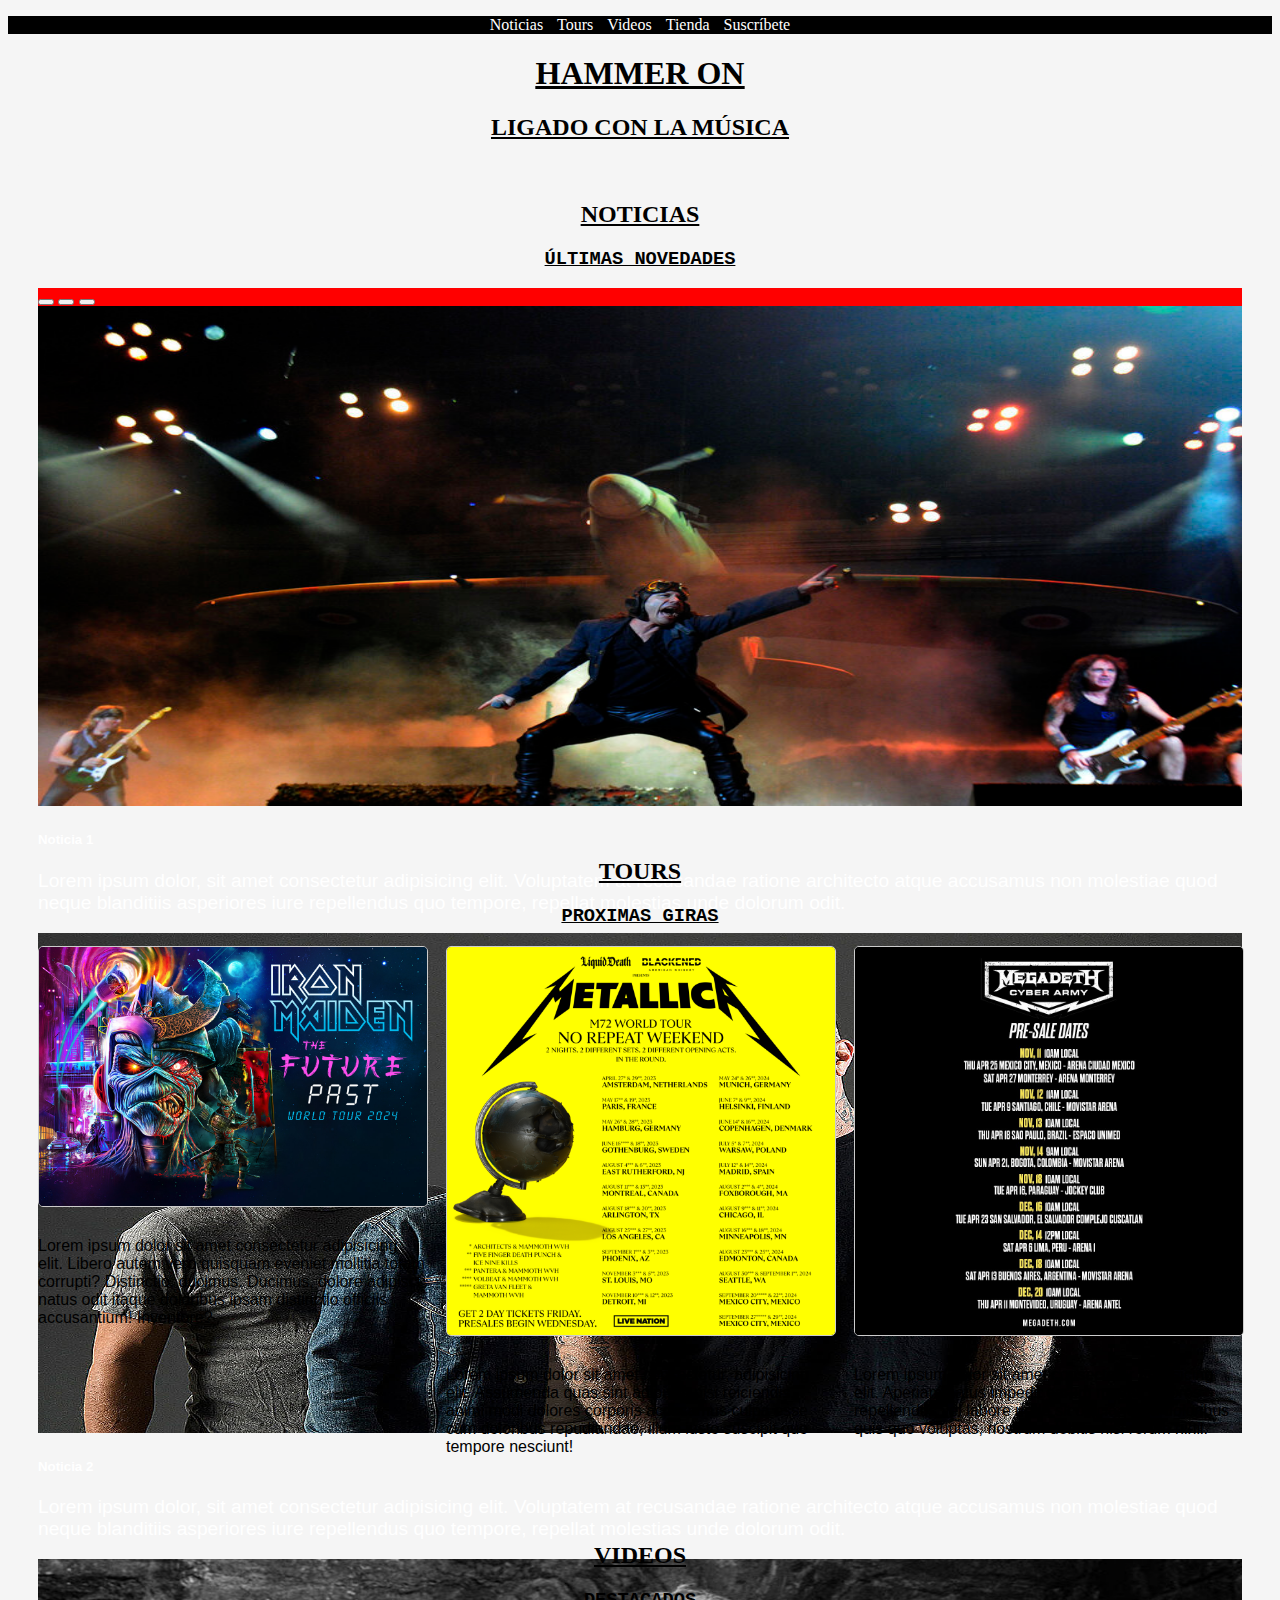
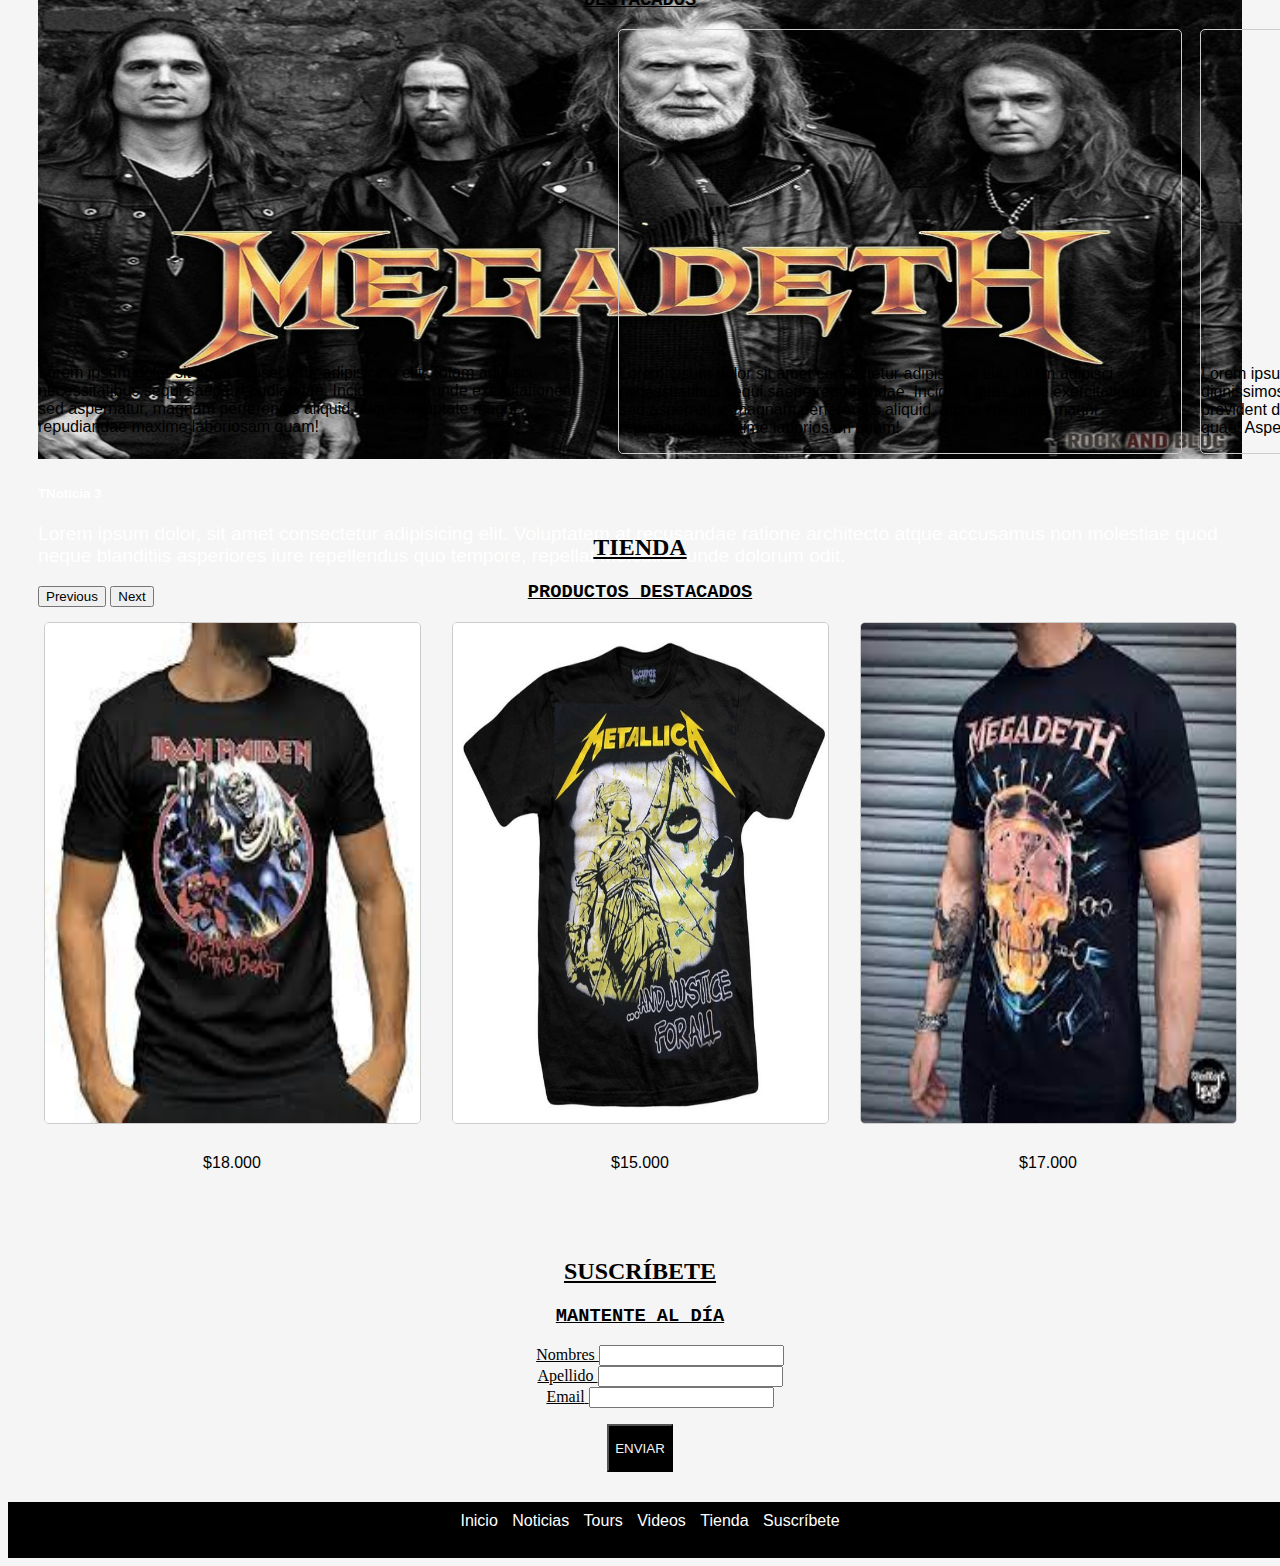
==== index.html @ 5f1af987 "Add files via upload" ====
<!DOCTYPE html>
<html lang="en">

<head>
    <meta charset="UTF-8">
    <meta name="viewport" content="width=device-width, initial-scale=1.0">
    <title>HAMMER ON</title>
    <link rel="stylesheet" href="Estilo.css">
        <link href="https://cdn.jsdelivr.net/npm/bootstrap@5.3.2/dist/css/bootstrap.min.css" rel="stylesheet" integrity="sha384-T3c6CoIi6uLrA9TneNEoa7RxnatzjcDSCmG1MXxSR1GAsXEV/Dwwykc2MPK8M2HN" crossorigin="anonymous">
</head>

<body>
    <header>
        <nav>
            <div class="links" style="text-align: center;">
                <ul style="list-style-type: none; padding: 0;">
                    <li style="display: inline-block; margin-right: 10px;"><a  class="links"href="Enlaces/Noticias.html">Noticias</a>
                    </li>
                    <li   style="display: inline-block; margin-right: 10px;"><a class="links"href="Enlaces/Fotos.html">Tours</a></li>
                    <li style="display: inline-block; margin-right: 10px;"><a class="links" href="Enlaces/Videos.html">Videos</a></li>
                    <li style="display: inline-block; margin-right: 10px;"><a  class="links"href="Enlaces/Tienda.html">Tienda</a></li>
                    <li style="display: inline-block;"><a  class="links"href="Enlaces/Suscripcion.html">Suscríbete</a></li>
                </ul>
            </div>
        </nav>
        <div class="Titulo">
            <h1>HAMMER ON</h1>
            <h2>LIGADO CON LA MÚSICA</h2>
        </div>
    </header>


    <section class="noticias">
        <div class="Titulo">
            <h2> <a href="Enlaces/Noticias.html">NOTICIAS</a></h2>
            <h3>ÚLTIMAS NOVEDADES</h3>
        </div>
        <div class="carro">

            <div id="carouselExampleDark" class="carousel carousel-dark slide">
                <div class="carousel-indicators">
                  <button type="button" data-bs-target="#carouselExampleDark" data-bs-slide-to="0" class="active" aria-current="true" aria-label="Slide 1"></button>
                  <button type="button" data-bs-target="#carouselExampleDark" data-bs-slide-to="1" aria-label="Slide 2"></button>
                  <button type="button" data-bs-target="#carouselExampleDark" data-bs-slide-to="2" aria-label="Slide 3"></button>
                </div>
                <div class="carousel-inner">
                  <div class="carousel-item active" data-bs-interval="10000">
                    <img src="Fotos/783347-leiva-20-20iron-20maiden-0001_0.jpg" alt="Iron Maiden Gira Sudamericana">
                    <div class="carousel-caption d-none d-md-block">
                      <h5>Noticia 1</h5>
                      <p>Lorem ipsum dolor, sit amet consectetur adipisicing elit. Voluptatem at recusandae ratione architecto
                        atque accusamus non molestiae quod neque blanditiis asperiores iure repellendus quo tempore,
                        repellat molestias unde dolorum odit.</p>                </div>
                  </div>
                  <div class="carousel-item" data-bs-interval="2000">
                    <img src="Fotos/metallica.jpg" alt="Metallica">
                    <div class="carousel-caption d-none d-md-block">
                      <h5>Noticia 2</h5>
                      <p>Lorem ipsum dolor, sit amet consectetur adipisicing elit. Voluptatem at recusandae ratione architecto
                        atque accusamus non molestiae quod neque blanditiis asperiores iure repellendus quo tempore,
                        repellat molestias unde dolorum odit.</p>                    </div>
                  </div>
                  <div class="carousel-item">
                    <img src="Fotos/megadeth.jpg" alt="Megadeth">
                    <div class="carousel-caption d-none d-md-block">
                      <h5>TNoticia 3</h5>
                      <p>Lorem ipsum dolor, sit amet consectetur adipisicing elit. Voluptatem at recusandae ratione architecto
                        atque accusamus non molestiae quod neque blanditiis asperiores iure repellendus quo tempore,
                        repellat molestias unde dolorum odit.</p>                    </div>
                  </div>
                </div>
                <button class="carousel-control-prev" type="button" data-bs-target="#carouselExampleDark" data-bs-slide="prev">
                  <span class="carousel-control-prev-icon" aria-hidden="true"></span>
                  <span class="visually-hidden">Previous</span>
                </button>
                <button class="carousel-control-next" type="button" data-bs-target="#carouselExampleDark" data-bs-slide="next">
                  <span class="carousel-control-next-icon" aria-hidden="true"></span>
                  <span class="visually-hidden">Next</span>
                </button>
              </div>
        </div>
       

    </section>



    <section class="Tours">
        <div class="Titulo">
            <h2> <a href="Enlaces/Tours.html">TOURS</a></h2>
            <h3>PROXIMAS GIRAS</h3>
        </div>

        <div class="contenedor2">
            <div class="tour1">
                <img src="Fotos/tfp24_imcom.jpg" alt="Próxima Gira 2023-2024">
                <p>Lorem ipsum dolor sit amet consectetur adipisicing elit. Libero autem vero quisquam eveniet mollitia
                    totam corrupti? Distinctio, ducimus. Ducimus, dolore adipisci natus odit itaque doloribus ipsam
                    distinctio officiis accusantium! Inventore?</p>
            </div>
            <div class="tour2">
                <img src="Fotos/Metallica tour" alt="Gira Metallica">
                <p>Lorem ipsum dolor sit amet consectetur, adipisicing elit. Assumenda quas sint adipisci, nisi
                    reiciendis, animi modi dolores corporis accusamus culpa esse cum doloribus repudiandae, illum iusto
                    suscipit quo tempore nesciunt!</p>
            </div>
            <div class="tour3">
                <img src="Fotos/megadeth tour.jpg" alt="Gira Megadeth">
                <p>Lorem ipsum dolor sit amet consectetur adipisicing elit. Aperiam natus impedit earum magni, dolores
                    repellendus vel labore unde sit officia. Quia doloribus quis quo voluptas, nostrum debitis nisi
                    rerum nihil.</p>
            </div>
        </div>


    </section>



    <section >
        <div class="Titulo">
            <h2><a href="Enlaces/Videos.html">VIDEOS</a></h2>
            <h3>DESTACADOS</h3>
        </div>

        <div class="contenedor3">

            <div class="Video1">
                <iframe width="560" height="315" src="https://www.youtube.com/embed/y7uI6rZ1vJM?si=EbrDxL92DbWCyGh1"
                    title="YouTube Video Player" frameborder="0"
                    allow="accelerometer; autoplay; clipboard-write; encrypted-media; gyroscope; picture-in-picture; web-share"
                    allowfullscreen></iframe>
                <p>Lorem ipsum dolor sit amet consectetur adipisicing elit. Totam adipisci necessitatibus sequi saepe
                    repudiandae. Incidunt quas unde exercitationem sed aspernatur, magnam perferendis aliquid, atque
                    voluptate
                    magni repudiandae maxime laboriosam quam!</p>
            </div>



            <div class="video2">
                <iframe width="560" height="315" src="https://www.youtube.com/embed/sg2jlO2K8r0?si=9LuaG5ImEM53bQoT"
                    title="YouTube video player" frameborder="0"
                    allow="accelerometer; autoplay; clipboard-write; encrypted-media; gyroscope; picture-in-picture; web-share"
                    allowfullscreen></iframe>
                <p>Lorem ipsum dolor sit amet consectetur adipisicing elit. Totam adipisci necessitatibus sequi saepe
                    repudiandae. Incidunt quas unde exercitationem sed aspernatur, magnam perferendis aliquid, atque
                    voluptate
                    magni repudiandae maxime laboriosam quam!</p>
            </div>

            <div class="video3"><iframe width="560" height="315"
                    src="https://www.youtube.com/embed/FnLSd0TA0KE?si=NIyGtaBNjeKe-Ofn" title="YouTube video player"
                    frameborder="0"
                    allow="accelerometer; autoplay; clipboard-write; encrypted-media; gyroscope; picture-in-picture; web-share"
                    allowfullscreen></iframe>
                <p>Lorem ipsum dolor sit amet consectetur adipisicing elit. Maxime facere non dignissimos, impedit modi
                    commodi
                    odit, ratione doloribus assumenda provident dolorum quod sapiente voluptatum placeat doloremque.
                    Quidem,
                    quae! Asperiores, aliquam.</p>
            </div>
        </div>

    </section>


    <section>
        <div class="Titulo">
            <h2><a href="Enlaces/Tienda.html">TIENDA</a></h2>
            <h3>PRODUCTOS DESTACADOS</h3>
        </div>
        <div class="Contenedor4">
            <div class="remera1">
                <img src="Fotos/descarga.jpg" alt="Imagen de Productos">
                <p>$18.000</p>
            </div>

            <div class="remera2">
                <img src="Fotos/remera metallica.jpg" alt="Remera metallica">
                <p>$15.000</p>
            </div>

            <div class="remera3">
                <img src="Fotos/remera megadeth.jpg" alt="Remera megadeth">
                <p>$17.000</p>
            </div>
        </div>
    </section>






    <section>
        <div class="Titulo">
            <h2><a href="Enlaces/Suscripción.html">SUSCRÍBETE</a></h2>
            <h3>MANTENTE AL DÍA</h3>

            <form action="formulario.php" method="post">
                <ul class="lista">
                    <li>
                        <label for="Suscripcion">Nombres </label>
                        <input type="text" name="Suscripcion" id="Suscripcion">
                    </li>
                    <li> <label for="Suscripcion"> Apellido </label>
                        <input type="text" name="Suscripcion" id="suscripcion">
                    </li>
                    <li>
                        <label for="CorreoElectronico">Email</label>
                        <input type="text" name="CorreoElectronico" id="CorreoElectronico">
                    </li>
                </ul>
            </form>
            <button class="boton">
                <p>ENVIAR</p>
            </button>
        </div>
    </section>

    <footer style="background-color: black; width: 100%; display: block;">
        <div class="pie">
            <a href="index.html">Inicio</a>
            <a href="Enlaces/Noticias.html">Noticias</a>
            <a href="Enlaces/Fotos.html">Tours</a>
            <a href="Enlaces/Videos.html">Videos</a>
            <a href="Enlaces/Tienda.html">Tienda</a>
            <a href="Enlaces/Suscripción.html">Suscríbete</a>
        </div>
        <a href="https://github.com/MBertuccio/mi.repositorio.git" target="_blank">GitHub</a>
    </footer>
     <script src="https://cdn.jsdelivr.net/npm/bootstrap@5.3.2/dist/js/bootstrap.bundle.min.js" integrity="sha384-C6RzsynM9kWDrMNeT87bh95OGNyZPhcTNXj1NW7RuBCsyN/o0jlpcV8Qyq46cDfL" crossorigin="anonymous"></script>
</body>

</html>
---- Estilo.css ----
body {
  background-color: whitesmoke;
  color: black;
    font-family: Arial, sans-serif;
  /* Fuente predeterminada para el cuerpo  */
}

/* Estilo para las secciones */
section {
  background-color: whitesmoke;
  padding: 20px;
  margin: 10px;
  border-radius: 5px;
}
.lista{
  list-style: none;
}
/* Estilo para los títulos de sección */
h1 {
  font-family: "Times New Roman", Times, serif;
  color: black;
 

}

h2 {
  font-family: "Arial", sans-serif;
  color: black;
  
}

h3 {
  font-family: "Courier New", Courier, monospace;
  color: black;
  
}

/* Estilos para otros elementos si es necesario */
p {
  font-family: Arial, sans-serif;
  /* Fuente para párrafos */
}

a {
  color: black;
  /* Color de enlaces negro */
  text-decoration: none;
}

/* Estilo para el footer */
footer {
  background-color: whitesmoke;
  padding: 10px;
  text-align: center;
}

/* Estilo para los enlaces en el footer */
footer a {
  color: black;
  /* Color de enlaces verde en el negro */
  text-decoration: none;
  margin: 5px;
  list-style: none;
  text-decoration: none;
}

.title {
  size: 20px;

}

/*----------------------------------------------Estilo del header------------------------ */
header {

  text-align: center;
  text-decoration: underline;

}

.Titulo {
  background-color: whitesmoke
}

.Titulo h2 {
  font-family: 'Times New Roman', Times, serif;
  color: black
}

/* -------------------Links dentro del header ---------------MODIFICAR PARA QUE ESTEN ARRIBA A LA DEREHCA---------*/
.links{
  background-color: black;
  color: white !important;
  font-family: 'Times New Roman', Times, serif

}



/*------------------------------------ Sección Noticias------------------------------*/

/*titulo*/

.titulonoticia {
  text-align: center;
  text-decoration: underline;
  font-size: large;
  font-family: 'Times New Roman', Times, serif;
}




/*formato del contenedor*/
.carousel-inner img{
  width: 100%; 
  height: 500px;
  
}
.carro{
  width: 100%;
  height: 500px;
  background-color: red;
}
.carousel-inner p {
 color: white;
 font-size: larger;
}
.carousel-inner h5 {
  color: white;
 }
.contenedor {
  display: grid;
  grid-template-columns: repeat(3, 1fr); /* Crear 3 columnas de igual ancho */
  gap: 20px;
}

.foto1,
.foto2,
.foto3 {
  width: 100%;
    box-sizing: border-box;
}

.foto1 img,
.foto2 img,
.foto3 img {
  width: 100%;
  border: 1px solid #ccc;
  border-radius: 5px;
  margin-bottom: 10px;
  /* Espacio entre la imagen y el párrafo */
}

.foto1 p,
.foto2 p,
.foto3 p {
  width: 100%;
}

/*---------------------------------------------------------------------------------------------------*/
/*seccion GIRAS */

.titulo {
  text-align: center;
  text-decoration: underline;

}

.contenedor2 {
  display: grid;
  grid-template-columns: repeat(3, 1fr); /* Crear 3 columnas de igual ancho */
  gap: 20px;
}

.tour1,
.tour2,
.tour3 {
  width: 100%;
    box-sizing: border-box;
}

.tour1 img,
.tour2 img,
.tour3 img {
  width: 100%; /* Hacer que las imágenes ocupen el 100% del ancho de la columna */
  height: auto; /* Mantener la proporción original de la imagen */
  border: 1px solid #ccc;
  border-radius: 5px;
  margin-bottom: 10px;
  /* Espacio entre la imagen y el párrafo */
}

.tour1 p,
.tour2 p,
.tour3 p {
  width: 100%;
  font-style: normal;
}


/*------------------------------seccion video--------------------------------*/

.Titulo {

  text-align: center;
  text-decoration: underline;
  font-family: 'Times New Roman', Times, serif;
}

.contenedor3 {
  display: grid;
  grid-template-columns: repeat(3, 1fr); /* Crear 3 columnas de igual ancho */
  gap: 20px;
}

.video1,
.video2,
.video3 {
  width: 30%;
  


}

.video1,
.video2,
.video3 {
  width: 80%; /* Hacer que las imágenes ocupen el 100% del ancho de la columna */
  height: auto; /* Mantener la proporción original de la imagen */
  border: 1px solid #ccc;
  border-radius: 5px;
  margin-bottom: 10px;
  /* Espacio entre la imagen y el párrafo */

}

.video1,
.video2,
.video3 {
  width: 100%;
  font-style: normal;
}

/*------------------------tienda---------------------------*/

.Titulo {
  text-align: center;
  text-decoration: underline;
  font-family: 'Times New Roman', Times, serif;
}

.Contenedor4 {
  display: grid;
  grid-template-columns: repeat(3, 1fr); /* Crear 3 columnas de igual ancho */
  gap: 20px; /* Espacio entre las columnas */
}

.remera1,
.remera2,
.remera3 {
  text-align: center; /* Alinear el texto al centro */
}

.remera1 img,
.remera2 img,
.remera3 img {
  width: 375px; /* Hacer que las imágenes ocupen el 100% del ancho de la columna */
  height: 500px; /* Mantener la proporción original de la imagen */
  border: 1px solid #ccc;
  border-radius: 5px;
  margin-bottom: 10px; /* Espacio entre la imagen y el párrafo */
}

.Titulo {
  text-align: center;
  text-decoration: underline;
  font-family: 'Times New Roman', Times, serif;

}

/*-----------------SUSCRIPCIÓN--------------*/

.boton {
  background-color: black;
  text-align: justify;
  
}

.boton p {
  color: whitesmoke;
}

/*---------------FOOTER------------------*/

.pie a {
  color:white
  
}


.pie a {
  text-decoration: none;
  color: white;  /* Puedes cambiar el color según tus preferencias */
  margin: 5px;
}
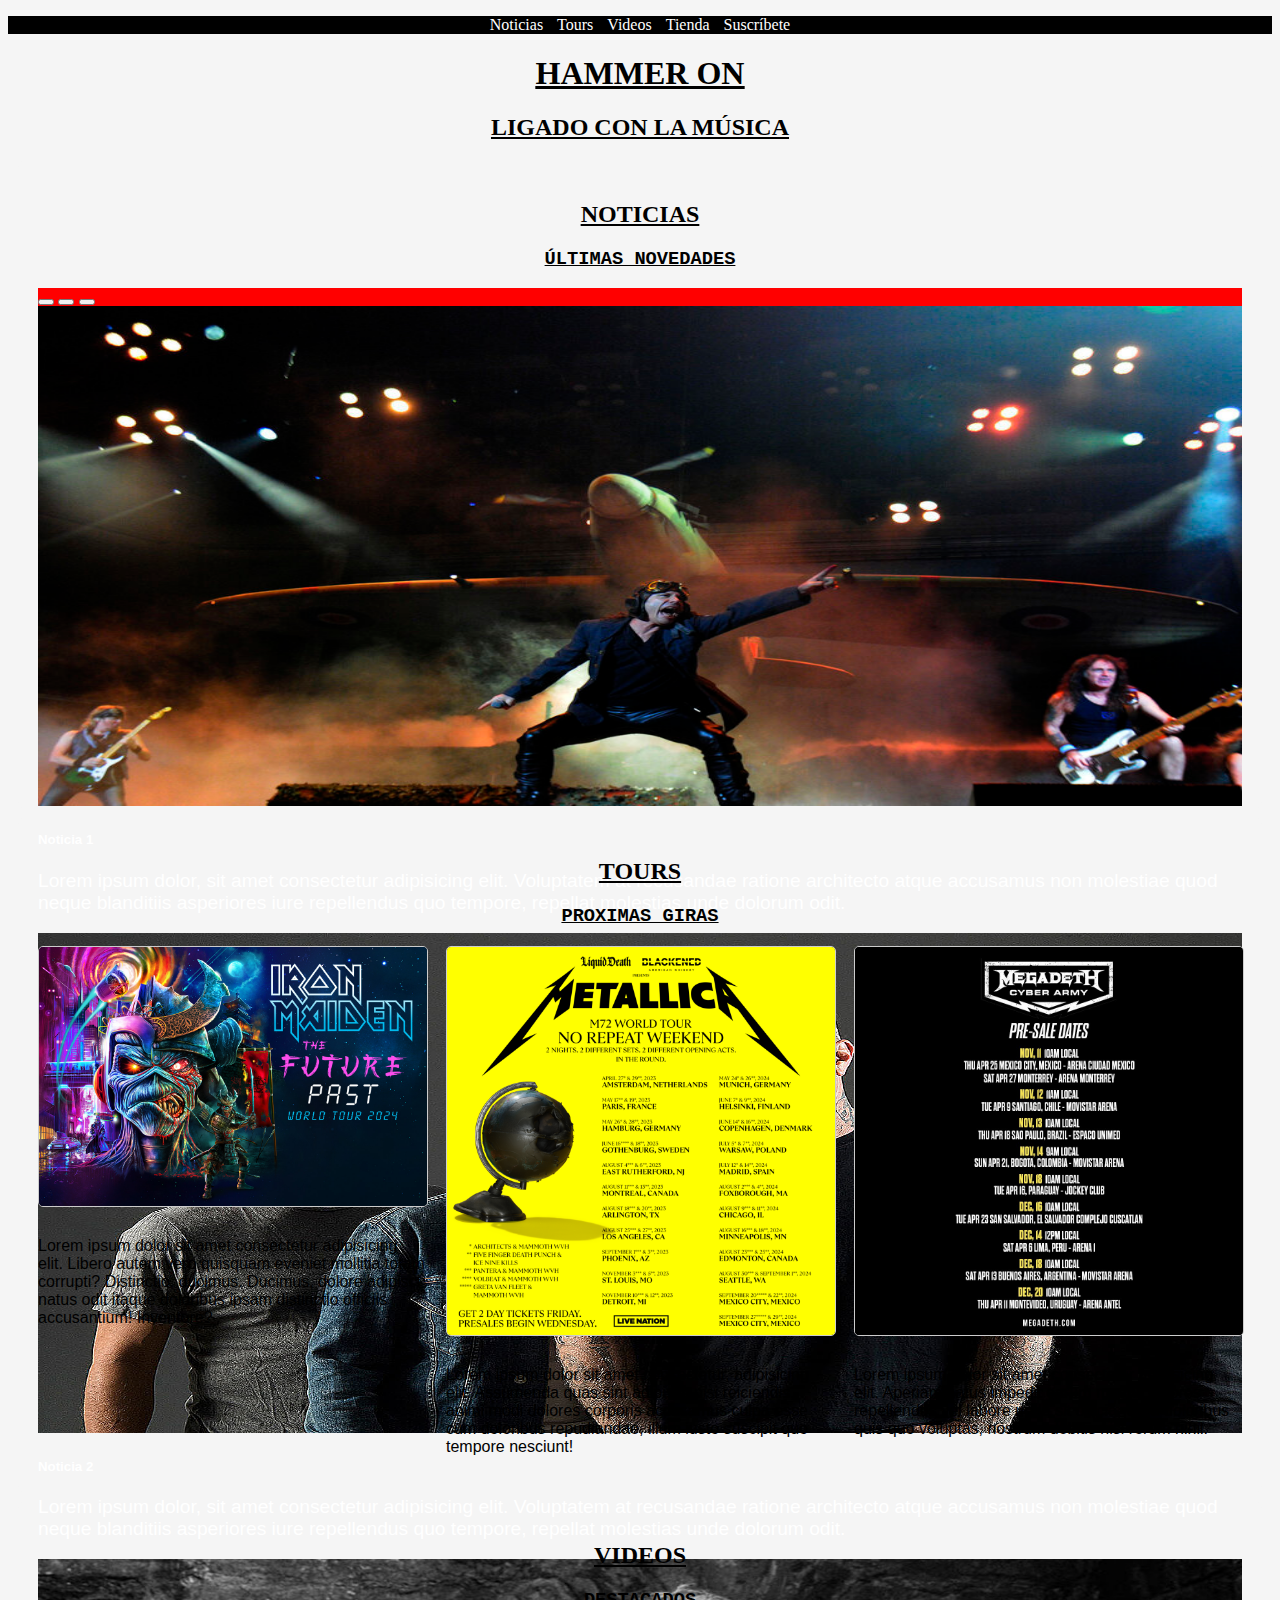
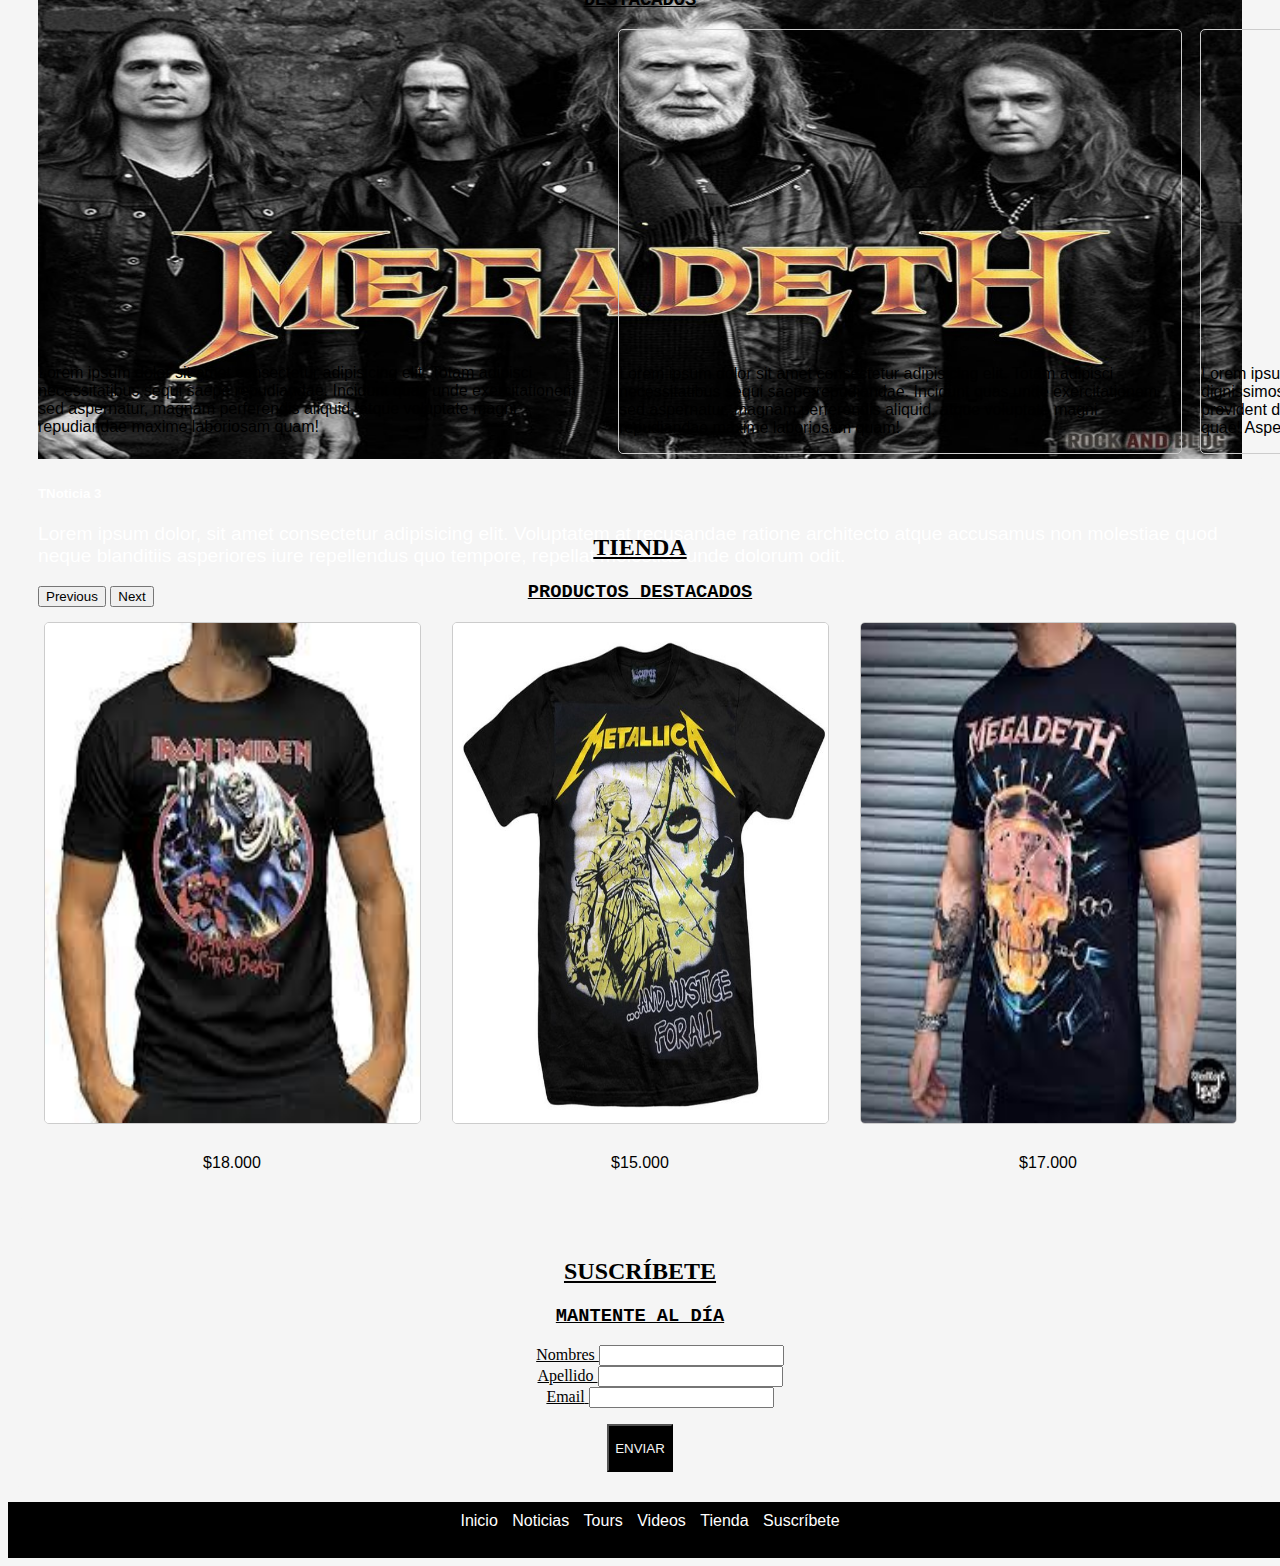
==== commit 64946560: "cambios 3" ====
--- a/index.html
+++ b/index.html
@@ -7,7 +7,8 @@
     <title>HAMMER ON</title>
     <link rel="stylesheet" href="Estilo.css">
         <link href="https://cdn.jsdelivr.net/npm/bootstrap@5.3.2/dist/css/bootstrap.min.css" rel="stylesheet" integrity="sha384-T3c6CoIi6uLrA9TneNEoa7RxnatzjcDSCmG1MXxSR1GAsXEV/Dwwykc2MPK8M2HN" crossorigin="anonymous">
-</head>
+        <link rel="stylesheet" href="Estilo.sass">
+    </head>
 
 <body>
     <header>
--- a/Estilo.css
+++ b/Estilo.css
@@ -10,7 +10,7 @@
   background-color: whitesmoke;
   padding: 20px;
   margin: 10px;
-  border-radius: 5px;
+  border-radius: 6px;
 }
 .lista{
   list-style: none;
@@ -157,8 +157,8 @@
   width: 100%;
 }
 
-/*---------------------------------------------------------------------------------------------------*/
-/*seccion GIRAS */
+/*-----------------------------------------------seccion GIRAS -----------------------------------*/
+
 
 .titulo {
   text-align: center;
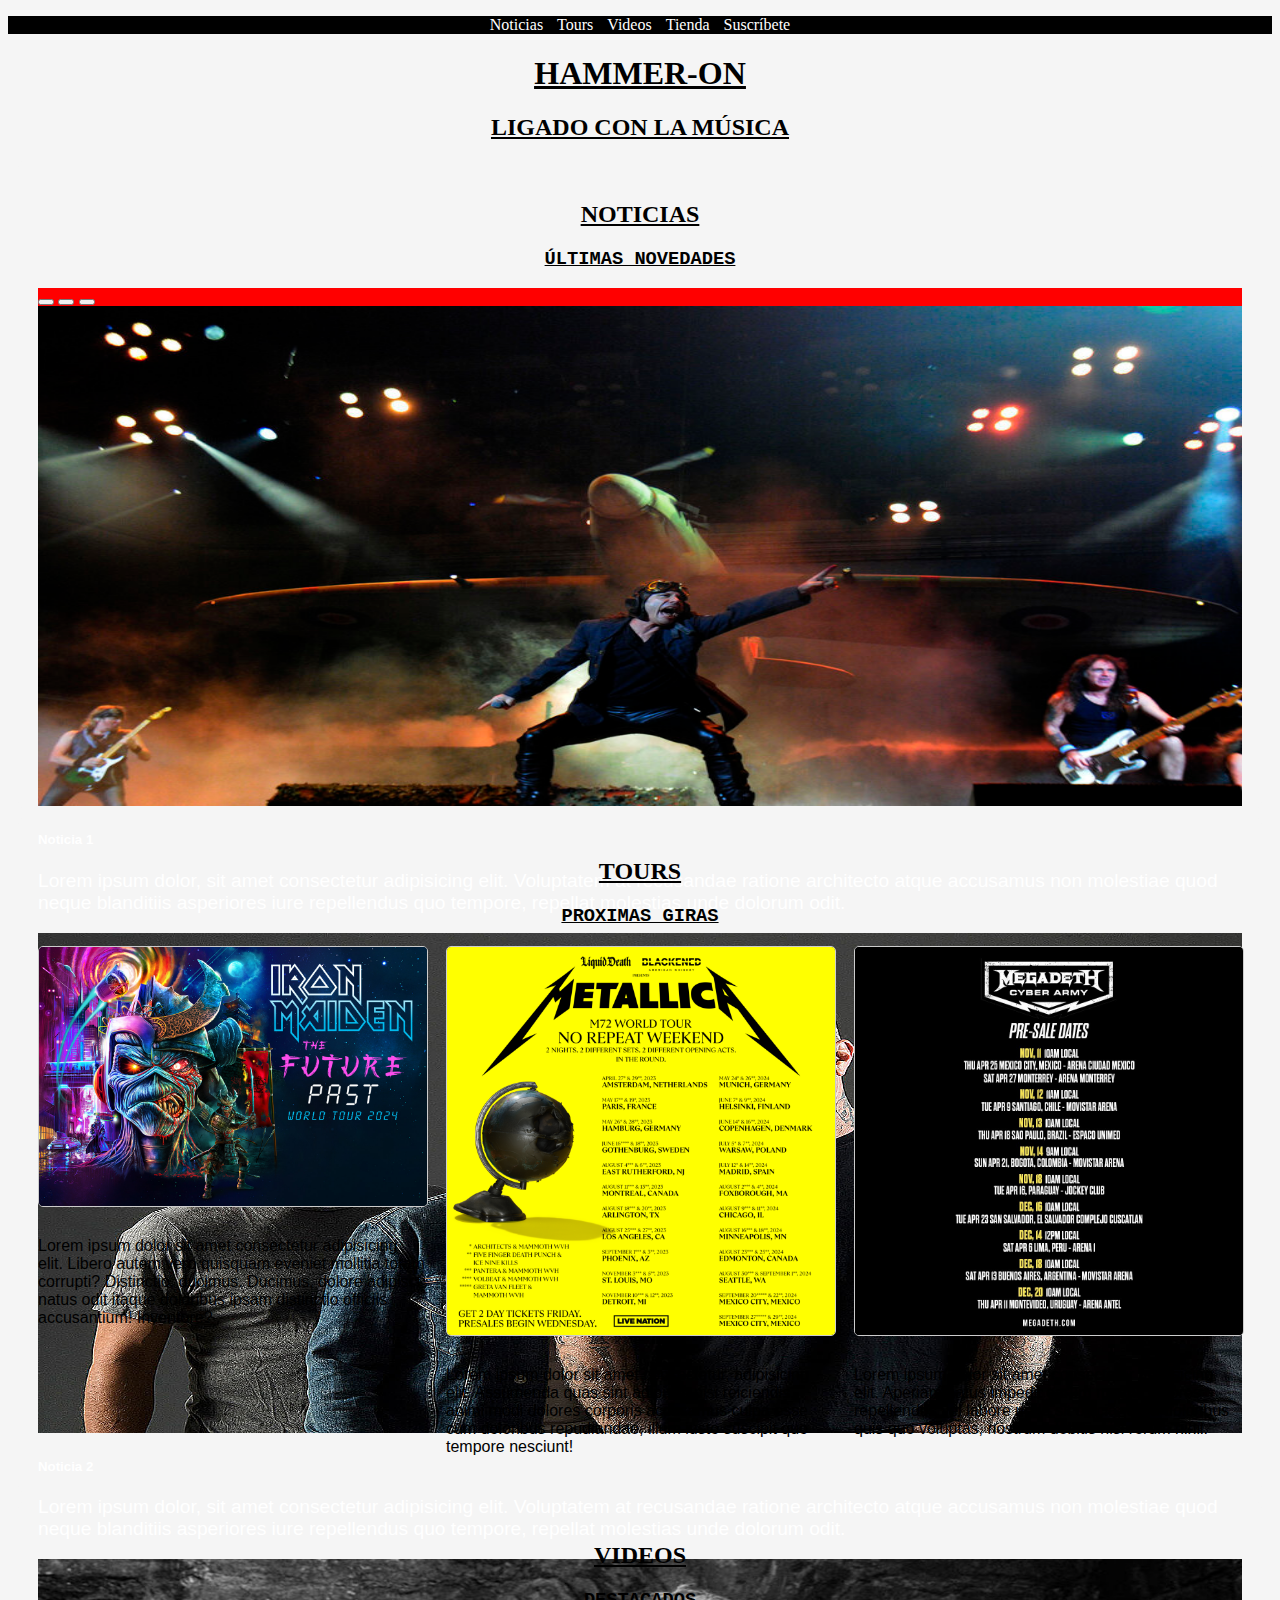
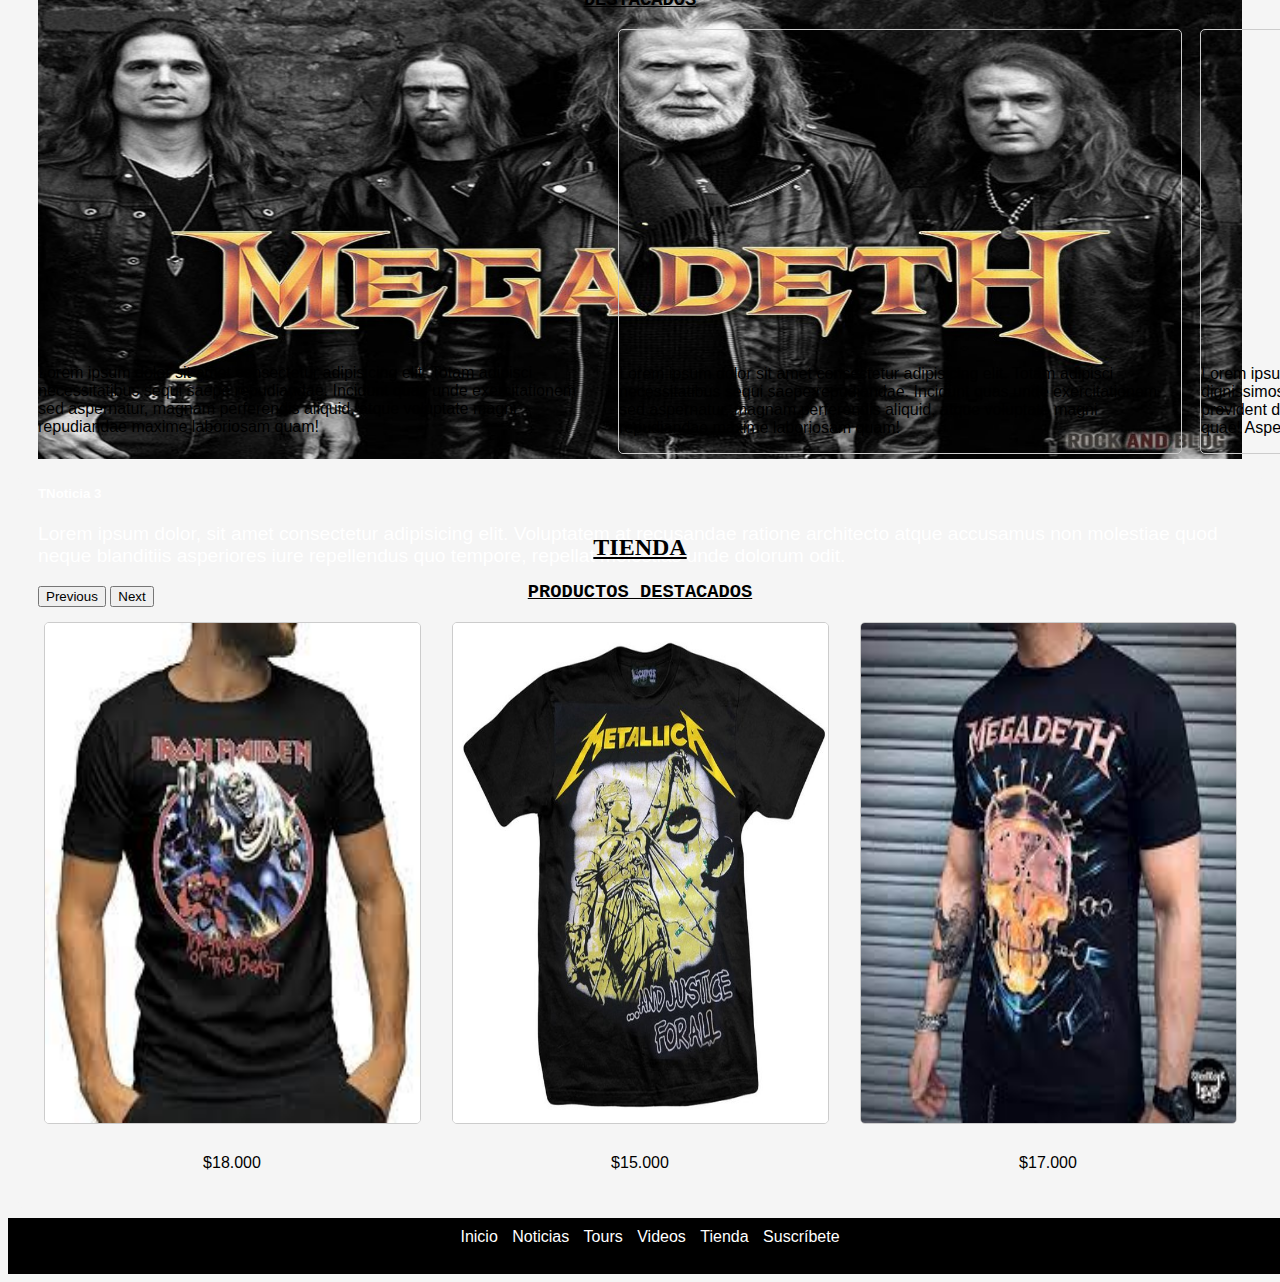
==== commit 892769bf: "pwshell" ====
--- a/index.html
+++ b/index.html
@@ -4,28 +4,34 @@
 <head>
     <meta charset="UTF-8">
     <meta name="viewport" content="width=device-width, initial-scale=1.0">
-    <title>HAMMER ON</title>
+    <title>HAMMER-ON</title>
     <link rel="stylesheet" href="Estilo.css">
-        <link href="https://cdn.jsdelivr.net/npm/bootstrap@5.3.2/dist/css/bootstrap.min.css" rel="stylesheet" integrity="sha384-T3c6CoIi6uLrA9TneNEoa7RxnatzjcDSCmG1MXxSR1GAsXEV/Dwwykc2MPK8M2HN" crossorigin="anonymous">
-        <link rel="stylesheet" href="Estilo.sass">
-    </head>
+    <link href="https://cdn.jsdelivr.net/npm/bootstrap@5.3.2/dist/css/bootstrap.min.css" rel="stylesheet"
+        integrity="sha384-T3c6CoIi6uLrA9TneNEoa7RxnatzjcDSCmG1MXxSR1GAsXEV/Dwwykc2MPK8M2HN" crossorigin="anonymous">
+    <link rel="stylesheet" href="Estilo.sass">
+</head>
 
 <body>
     <header>
         <nav>
             <div class="links" style="text-align: center;">
                 <ul style="list-style-type: none; padding: 0;">
-                    <li style="display: inline-block; margin-right: 10px;"><a  class="links"href="Enlaces/Noticias.html">Noticias</a>
+                    <li style="display: inline-block; margin-right: 10px;"><a class="links"
+                            href="Enlaces/Noticias.html">Noticias</a>
                     </li>
-                    <li   style="display: inline-block; margin-right: 10px;"><a class="links"href="Enlaces/Fotos.html">Tours</a></li>
-                    <li style="display: inline-block; margin-right: 10px;"><a class="links" href="Enlaces/Videos.html">Videos</a></li>
-                    <li style="display: inline-block; margin-right: 10px;"><a  class="links"href="Enlaces/Tienda.html">Tienda</a></li>
-                    <li style="display: inline-block;"><a  class="links"href="Enlaces/Suscripcion.html">Suscríbete</a></li>
+                    <li style="display: inline-block; margin-right: 10px;"><a class="links"
+                            href="Enlaces/Tours.html">Tours</a></li>
+                    <li style="display: inline-block; margin-right: 10px;"><a class="links"
+                            href="Enlaces/Videos.html">Videos</a></li>
+                    <li style="display: inline-block; margin-right: 10px;"><a class="links"
+                            href="Enlaces/Tienda.html">Tienda</a></li>
+                    <li style="display: inline-block;"><a class="links" href="Enlaces/Suscripcion.html">Suscríbete</a>
+                    </li>
                 </ul>
             </div>
         </nav>
         <div class="Titulo">
-            <h1>HAMMER ON</h1>
+            <h1>HAMMER-ON</h1>
             <h2>LIGADO CON LA MÚSICA</h2>
         </div>
     </header>
@@ -40,47 +46,61 @@
 
             <div id="carouselExampleDark" class="carousel carousel-dark slide">
                 <div class="carousel-indicators">
-                  <button type="button" data-bs-target="#carouselExampleDark" data-bs-slide-to="0" class="active" aria-current="true" aria-label="Slide 1"></button>
-                  <button type="button" data-bs-target="#carouselExampleDark" data-bs-slide-to="1" aria-label="Slide 2"></button>
-                  <button type="button" data-bs-target="#carouselExampleDark" data-bs-slide-to="2" aria-label="Slide 3"></button>
+                    <button type="button" data-bs-target="#carouselExampleDark" data-bs-slide-to="0" class="active"
+                        aria-current="true" aria-label="Slide 1"></button>
+                    <button type="button" data-bs-target="#carouselExampleDark" data-bs-slide-to="1"
+                        aria-label="Slide 2"></button>
+                    <button type="button" data-bs-target="#carouselExampleDark" data-bs-slide-to="2"
+                        aria-label="Slide 3"></button>
                 </div>
                 <div class="carousel-inner">
-                  <div class="carousel-item active" data-bs-interval="10000">
-                    <img src="Fotos/783347-leiva-20-20iron-20maiden-0001_0.jpg" alt="Iron Maiden Gira Sudamericana">
-                    <div class="carousel-caption d-none d-md-block">
-                      <h5>Noticia 1</h5>
-                      <p>Lorem ipsum dolor, sit amet consectetur adipisicing elit. Voluptatem at recusandae ratione architecto
-                        atque accusamus non molestiae quod neque blanditiis asperiores iure repellendus quo tempore,
-                        repellat molestias unde dolorum odit.</p>                </div>
-                  </div>
-                  <div class="carousel-item" data-bs-interval="2000">
-                    <img src="Fotos/metallica.jpg" alt="Metallica">
-                    <div class="carousel-caption d-none d-md-block">
-                      <h5>Noticia 2</h5>
-                      <p>Lorem ipsum dolor, sit amet consectetur adipisicing elit. Voluptatem at recusandae ratione architecto
-                        atque accusamus non molestiae quod neque blanditiis asperiores iure repellendus quo tempore,
-                        repellat molestias unde dolorum odit.</p>                    </div>
-                  </div>
-                  <div class="carousel-item">
-                    <img src="Fotos/megadeth.jpg" alt="Megadeth">
-                    <div class="carousel-caption d-none d-md-block">
-                      <h5>TNoticia 3</h5>
-                      <p>Lorem ipsum dolor, sit amet consectetur adipisicing elit. Voluptatem at recusandae ratione architecto
-                        atque accusamus non molestiae quod neque blanditiis asperiores iure repellendus quo tempore,
-                        repellat molestias unde dolorum odit.</p>                    </div>
-                  </div>
+                    <div class="carousel-item active" data-bs-interval="10000">
+                        <img src="Fotos/783347-leiva-20-20iron-20maiden-0001_0.jpg" alt="Iron Maiden Gira Sudamericana">
+                        <div class="carousel-caption d-none d-md-block">
+                            <h5>Noticia 1</h5>
+                            <p>Lorem ipsum dolor, sit amet consectetur adipisicing elit. Voluptatem at recusandae
+                                ratione architecto
+                                atque accusamus non molestiae quod neque blanditiis asperiores iure repellendus quo
+                                tempore,
+                                repellat molestias unde dolorum odit.</p>
+                        </div>
+                    </div>
+                    <div class="carousel-item" data-bs-interval="2000">
+                        <img src="Fotos/metallica.jpg" alt="Metallica">
+                        <div class="carousel-caption d-none d-md-block">
+                            <h5>Noticia 2</h5>
+                            <p>Lorem ipsum dolor, sit amet consectetur adipisicing elit. Voluptatem at recusandae
+                                ratione architecto
+                                atque accusamus non molestiae quod neque blanditiis asperiores iure repellendus quo
+                                tempore,
+                                repellat molestias unde dolorum odit.</p>
+                        </div>
+                    </div>
+                    <div class="carousel-item">
+                        <img src="Fotos/megadeth.jpg" alt="Megadeth">
+                        <div class="carousel-caption d-none d-md-block">
+                            <h5>TNoticia 3</h5>
+                            <p>Lorem ipsum dolor, sit amet consectetur adipisicing elit. Voluptatem at recusandae
+                                ratione architecto
+                                atque accusamus non molestiae quod neque blanditiis asperiores iure repellendus quo
+                                tempore,
+                                repellat molestias unde dolorum odit.</p>
+                        </div>
+                    </div>
                 </div>
-                <button class="carousel-control-prev" type="button" data-bs-target="#carouselExampleDark" data-bs-slide="prev">
-                  <span class="carousel-control-prev-icon" aria-hidden="true"></span>
-                  <span class="visually-hidden">Previous</span>
+                <button class="carousel-control-prev" type="button" data-bs-target="#carouselExampleDark"
+                    data-bs-slide="prev">
+                    <span class="carousel-control-prev-icon" aria-hidden="true"></span>
+                    <span class="visually-hidden">Previous</span>
                 </button>
-                <button class="carousel-control-next" type="button" data-bs-target="#carouselExampleDark" data-bs-slide="next">
-                  <span class="carousel-control-next-icon" aria-hidden="true"></span>
-                  <span class="visually-hidden">Next</span>
+                <button class="carousel-control-next" type="button" data-bs-target="#carouselExampleDark"
+                    data-bs-slide="next">
+                    <span class="carousel-control-next-icon" aria-hidden="true"></span>
+                    <span class="visually-hidden">Next</span>
                 </button>
-              </div>
-        </div>
-       
+            </div>
+        </div>
+
 
     </section>
 
@@ -118,7 +138,7 @@
 
 
 
-    <section >
+    <section>
         <div class="Titulo">
             <h2><a href="Enlaces/Videos.html">VIDEOS</a></h2>
             <h3>DESTACADOS</h3>
@@ -191,35 +211,6 @@
 
 
 
-
-
-
-    <section>
-        <div class="Titulo">
-            <h2><a href="Enlaces/Suscripción.html">SUSCRÍBETE</a></h2>
-            <h3>MANTENTE AL DÍA</h3>
-
-            <form action="formulario.php" method="post">
-                <ul class="lista">
-                    <li>
-                        <label for="Suscripcion">Nombres </label>
-                        <input type="text" name="Suscripcion" id="Suscripcion">
-                    </li>
-                    <li> <label for="Suscripcion"> Apellido </label>
-                        <input type="text" name="Suscripcion" id="suscripcion">
-                    </li>
-                    <li>
-                        <label for="CorreoElectronico">Email</label>
-                        <input type="text" name="CorreoElectronico" id="CorreoElectronico">
-                    </li>
-                </ul>
-            </form>
-            <button class="boton">
-                <p>ENVIAR</p>
-            </button>
-        </div>
-    </section>
-
     <footer style="background-color: black; width: 100%; display: block;">
         <div class="pie">
             <a href="index.html">Inicio</a>
@@ -231,7 +222,9 @@
         </div>
         <a href="https://github.com/MBertuccio/mi.repositorio.git" target="_blank">GitHub</a>
     </footer>
-     <script src="https://cdn.jsdelivr.net/npm/bootstrap@5.3.2/dist/js/bootstrap.bundle.min.js" integrity="sha384-C6RzsynM9kWDrMNeT87bh95OGNyZPhcTNXj1NW7RuBCsyN/o0jlpcV8Qyq46cDfL" crossorigin="anonymous"></script>
+    <script src="https://cdn.jsdelivr.net/npm/bootstrap@5.3.2/dist/js/bootstrap.bundle.min.js"
+        integrity="sha384-C6RzsynM9kWDrMNeT87bh95OGNyZPhcTNXj1NW7RuBCsyN/o0jlpcV8Qyq46cDfL"
+        crossorigin="anonymous"></script>
 </body>
 
 </html>--- a/Estilo.css
+++ b/Estilo.css
@@ -1,7 +1,7 @@
 body {
   background-color: whitesmoke;
   color: black;
-    font-family: Arial, sans-serif;
+  font-family: Arial, sans-serif;
   /* Fuente predeterminada para el cuerpo  */
 }
 
@@ -12,27 +12,29 @@
   margin: 10px;
   border-radius: 6px;
 }
-.lista{
+
+.lista {
   list-style: none;
 }
+
 /* Estilo para los títulos de sección */
 h1 {
   font-family: "Times New Roman", Times, serif;
   color: black;
- 
+
 
 }
 
 h2 {
   font-family: "Arial", sans-serif;
   color: black;
-  
+
 }
 
 h3 {
   font-family: "Courier New", Courier, monospace;
   color: black;
-  
+
 }
 
 /* Estilos para otros elementos si es necesario */
@@ -87,11 +89,10 @@
 }
 
 /* -------------------Links dentro del header ---------------MODIFICAR PARA QUE ESTEN ARRIBA A LA DEREHCA---------*/
-.links{
+.links {
   background-color: black;
   color: white !important;
   font-family: 'Times New Roman', Times, serif
-
 }
 
 
@@ -111,26 +112,31 @@
 
 
 /*formato del contenedor*/
-.carousel-inner img{
-  width: 100%; 
+.carousel-inner img {
+  width: 100%;
   height: 500px;
-  
-}
-.carro{
+
+}
+
+.carro {
   width: 100%;
   height: 500px;
   background-color: red;
 }
+
 .carousel-inner p {
- color: white;
- font-size: larger;
-}
+  color: white;
+  font-size: larger;
+}
+
 .carousel-inner h5 {
   color: white;
- }
+}
+
 .contenedor {
   display: grid;
-  grid-template-columns: repeat(3, 1fr); /* Crear 3 columnas de igual ancho */
+  grid-template-columns: repeat(3, 1fr);
+  /* Crear 3 columnas de igual ancho */
   gap: 20px;
 }
 
@@ -138,7 +144,7 @@
 .foto2,
 .foto3 {
   width: 100%;
-    box-sizing: border-box;
+  box-sizing: border-box;
 }
 
 .foto1 img,
@@ -168,7 +174,8 @@
 
 .contenedor2 {
   display: grid;
-  grid-template-columns: repeat(3, 1fr); /* Crear 3 columnas de igual ancho */
+  grid-template-columns: repeat(3, 1fr);
+  /* Crear 3 columnas de igual ancho */
   gap: 20px;
 }
 
@@ -176,14 +183,16 @@
 .tour2,
 .tour3 {
   width: 100%;
-    box-sizing: border-box;
+  box-sizing: border-box;
 }
 
 .tour1 img,
 .tour2 img,
 .tour3 img {
-  width: 100%; /* Hacer que las imágenes ocupen el 100% del ancho de la columna */
-  height: auto; /* Mantener la proporción original de la imagen */
+  width: 100%;
+  /* Hacer que las imágenes ocupen el 100% del ancho de la columna */
+  height: auto;
+  /* Mantener la proporción original de la imagen */
   border: 1px solid #ccc;
   border-radius: 5px;
   margin-bottom: 10px;
@@ -209,7 +218,8 @@
 
 .contenedor3 {
   display: grid;
-  grid-template-columns: repeat(3, 1fr); /* Crear 3 columnas de igual ancho */
+  grid-template-columns: repeat(3, 1fr);
+  /* Crear 3 columnas de igual ancho */
   gap: 20px;
 }
 
@@ -217,7 +227,7 @@
 .video2,
 .video3 {
   width: 30%;
-  
+
 
 
 }
@@ -225,8 +235,10 @@
 .video1,
 .video2,
 .video3 {
-  width: 80%; /* Hacer que las imágenes ocupen el 100% del ancho de la columna */
-  height: auto; /* Mantener la proporción original de la imagen */
+  width: 80%;
+  /* Hacer que las imágenes ocupen el 100% del ancho de la columna */
+  height: auto;
+  /* Mantener la proporción original de la imagen */
   border: 1px solid #ccc;
   border-radius: 5px;
   margin-bottom: 10px;
@@ -251,24 +263,30 @@
 
 .Contenedor4 {
   display: grid;
-  grid-template-columns: repeat(3, 1fr); /* Crear 3 columnas de igual ancho */
-  gap: 20px; /* Espacio entre las columnas */
+  grid-template-columns: repeat(3, 1fr);
+  /* Crear 3 columnas de igual ancho */
+  gap: 20px;
+  /* Espacio entre las columnas */
 }
 
 .remera1,
 .remera2,
 .remera3 {
-  text-align: center; /* Alinear el texto al centro */
+  text-align: center;
+  /* Alinear el texto al centro */
 }
 
 .remera1 img,
 .remera2 img,
 .remera3 img {
-  width: 375px; /* Hacer que las imágenes ocupen el 100% del ancho de la columna */
-  height: 500px; /* Mantener la proporción original de la imagen */
+  width: 375px;
+  /* Hacer que las imágenes ocupen el 100% del ancho de la columna */
+  height: 500px;
+  /* Mantener la proporción original de la imagen */
   border: 1px solid #ccc;
   border-radius: 5px;
-  margin-bottom: 10px; /* Espacio entre la imagen y el párrafo */
+  margin-bottom: 10px;
+  /* Espacio entre la imagen y el párrafo */
 }
 
 .Titulo {
@@ -283,23 +301,70 @@
 .boton {
   background-color: black;
   text-align: justify;
-  
+
 }
 
 .boton p {
   color: whitesmoke;
 }
 
+
+
+/*-----SECCION SUBSCRIPCIÓN---*/
+
+
+form {
+  border: 4px solid #f1f1f1;
+}
+
+
+.container {
+  padding: 20px;
+  background-color: #f1f1f1;
+}
+
+
+input[type=text], input[type=submit] {
+  width: 100%;
+  padding: 12px;
+  margin: 8px 0;
+  display: inline-block;
+  border: 1px solid #ccc;
+  box-sizing: border-box;
+}
+
+
+input[type=checkbox] {
+  margin-top: 16px;
+}
+
+
+input[type=submit] {
+  background-color: #d60707;
+  color: black;
+  border: none;
+  text-decoration: solid;
+  font-weight: bold;
+  font-size: 15px;
+}
+
+input[type=submit]:hover {
+  opacity: 0.8;
+}
+
+
+
+
 /*---------------FOOTER------------------*/
 
 .pie a {
-  color:white
-  
+  color: white
 }
 
 
 .pie a {
   text-decoration: none;
-  color: white;  /* Puedes cambiar el color según tus preferencias */
+  color: white;
+  /* Puedes cambiar el color según tus preferencias */
   margin: 5px;
 }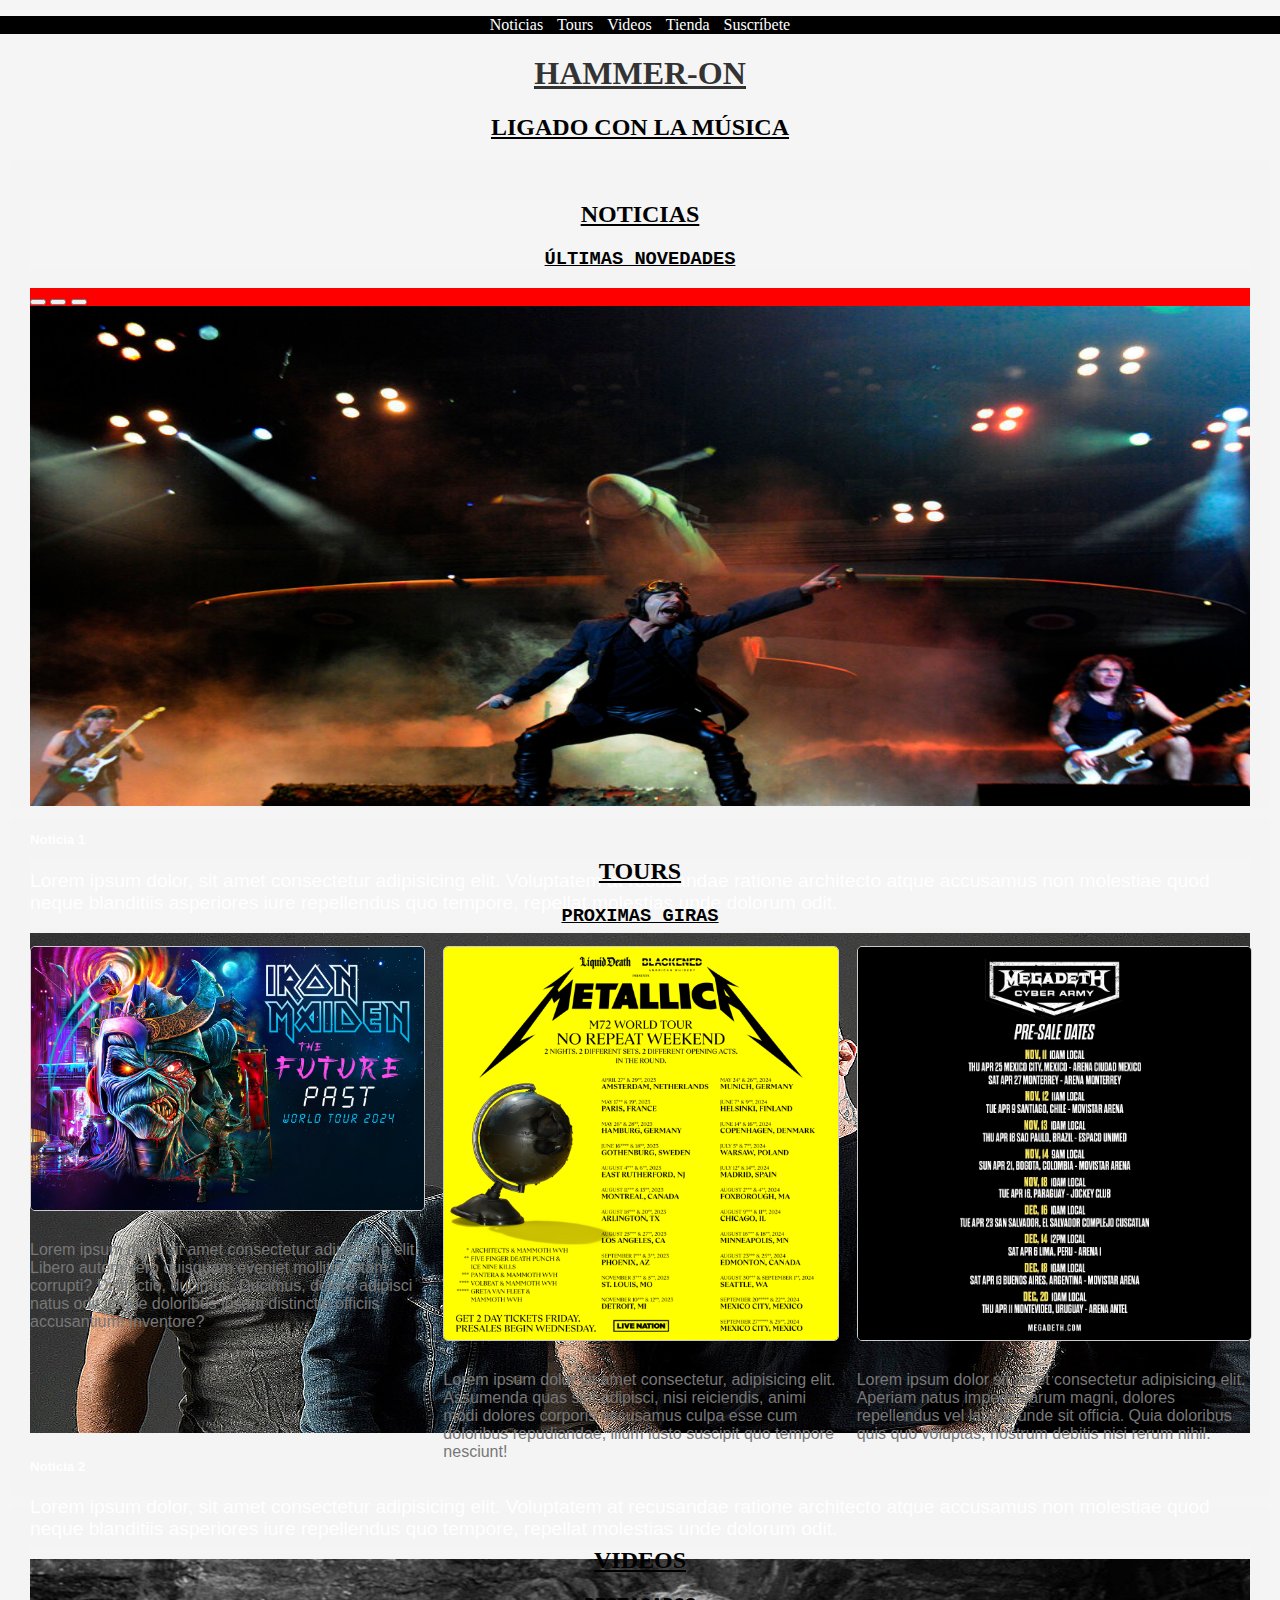
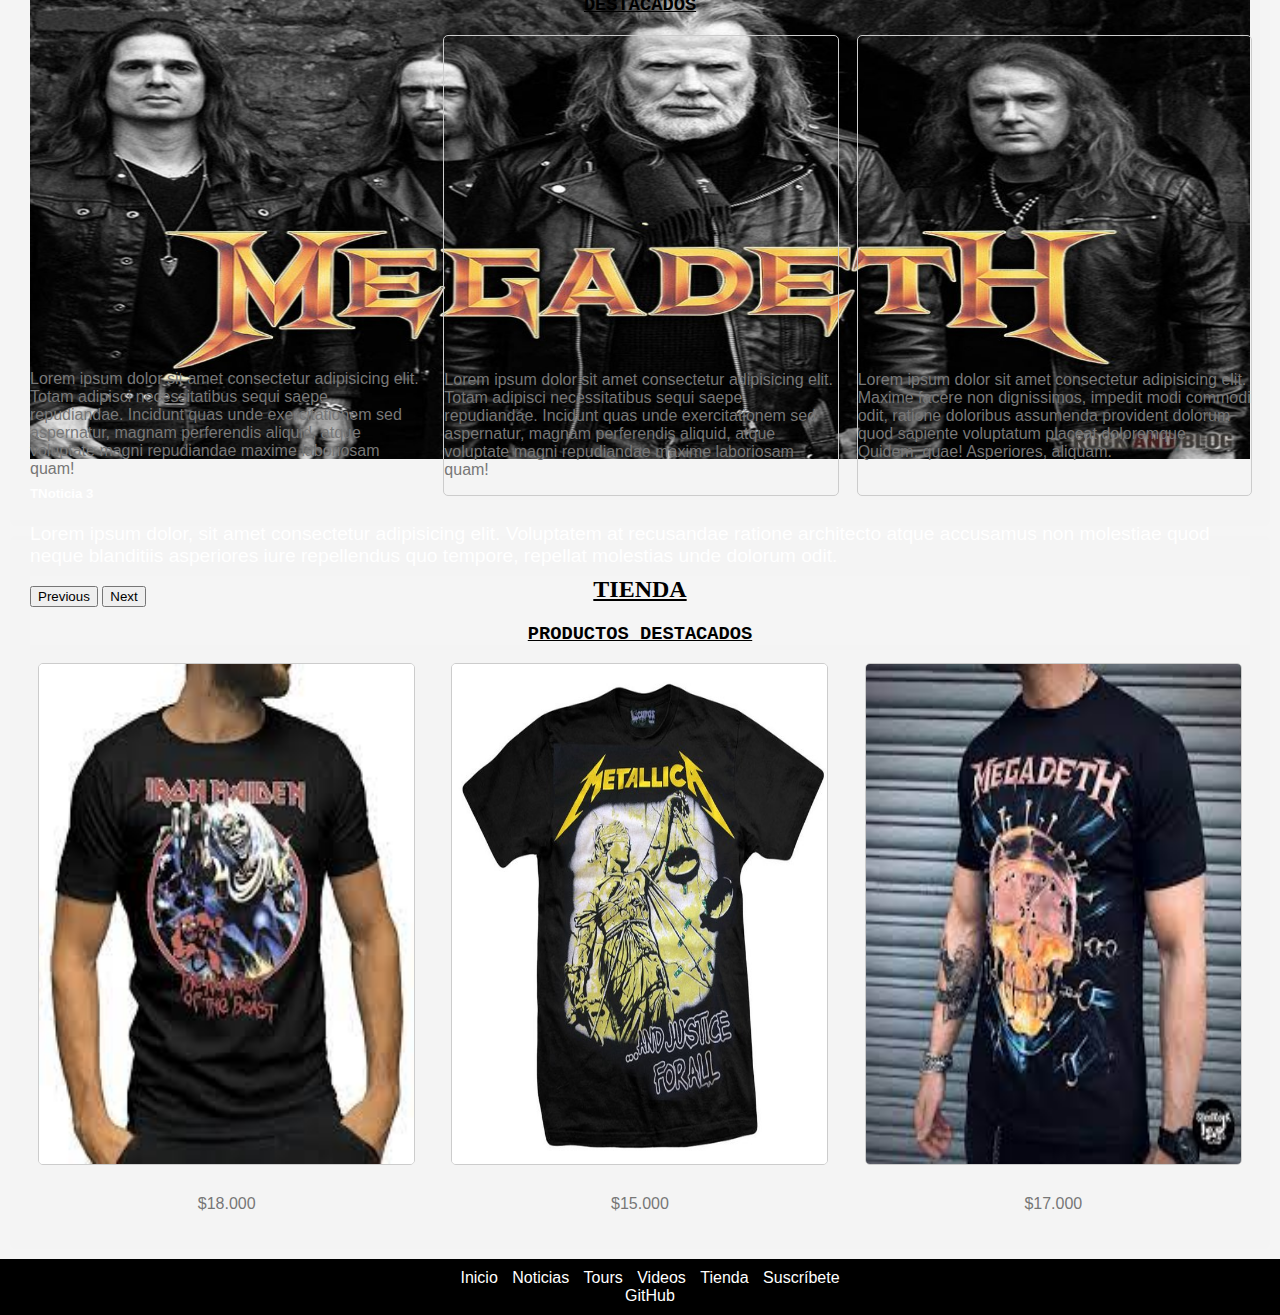
==== commit 0529f205: "cambios" ====
--- a/index.html
+++ b/index.html
@@ -8,7 +8,7 @@
     <link rel="stylesheet" href="Estilo.css">
     <link href="https://cdn.jsdelivr.net/npm/bootstrap@5.3.2/dist/css/bootstrap.min.css" rel="stylesheet"
         integrity="sha384-T3c6CoIi6uLrA9TneNEoa7RxnatzjcDSCmG1MXxSR1GAsXEV/Dwwykc2MPK8M2HN" crossorigin="anonymous">
-    <link rel="stylesheet" href="Estilo.sass">
+    <link rel="stylesheet" href="../style.sass">
 </head>
 
 <body>
--- a/Estilo.css
+++ b/Estilo.css
@@ -115,6 +115,7 @@
 .carousel-inner img {
   width: 100%;
   height: 500px;
+  
 
 }
 
@@ -145,6 +146,8 @@
 .foto3 {
   width: 100%;
   box-sizing: border-box;
+  
+
 }
 
 .foto1 img,
@@ -209,48 +212,62 @@
 
 /*------------------------------seccion video--------------------------------*/
 
-.Titulo {
-
-  text-align: center;
-  text-decoration: underline;
-  font-family: 'Times New Roman', Times, serif;
+body {
+  font-family: 'Arial', sans-serif;
+  margin: 0;
+}
+
+section {
+  background-color: #f4f4f4;
+  padding: 20px;
+}
+
+.titulonoticia {
+  text-align: center;
+  margin-bottom: 20px;
+}
+
+h1 {
+  color: #333;
+  text-decoration: underline; // Nueva propiedad agregada
+  font-family: 'Times New Roman', Times, serif; // Nueva propiedad agregada
+}
+
+h2 {
+  color: #666;
 }
 
 .contenedor3 {
   display: grid;
   grid-template-columns: repeat(3, 1fr);
-  /* Crear 3 columnas de igual ancho */
   gap: 20px;
 }
 
-.video1,
-.video2,
-.video3 {
-  width: 30%;
-
-
-
-}
-
-.video1,
-.video2,
-.video3 {
-  width: 80%;
-  /* Hacer que las imágenes ocupen el 100% del ancho de la columna */
+.video1, .video2, .video3 {
+  width: 100%; // Ancho ajustado para ocupar toda la columna
   height: auto;
-  /* Mantener la proporción original de la imagen */
   border: 1px solid #ccc;
   border-radius: 5px;
   margin-bottom: 10px;
-  /* Espacio entre la imagen y el párrafo */
-
-}
-
-.video1,
-.video2,
-.video3 {
-  width: 100%;
-  font-style: normal;
+}
+
+iframe {
+  width: 100%;
+}
+
+p {
+  color: #777;
+}
+
+footer {
+  text-align: center;
+  padding: 10px;
+  color: #fff;
+  a {
+    color: #fff;
+    margin: 0 10px;
+    text-decoration: none;
+  }
 }
 
 /*------------------------tienda---------------------------*/
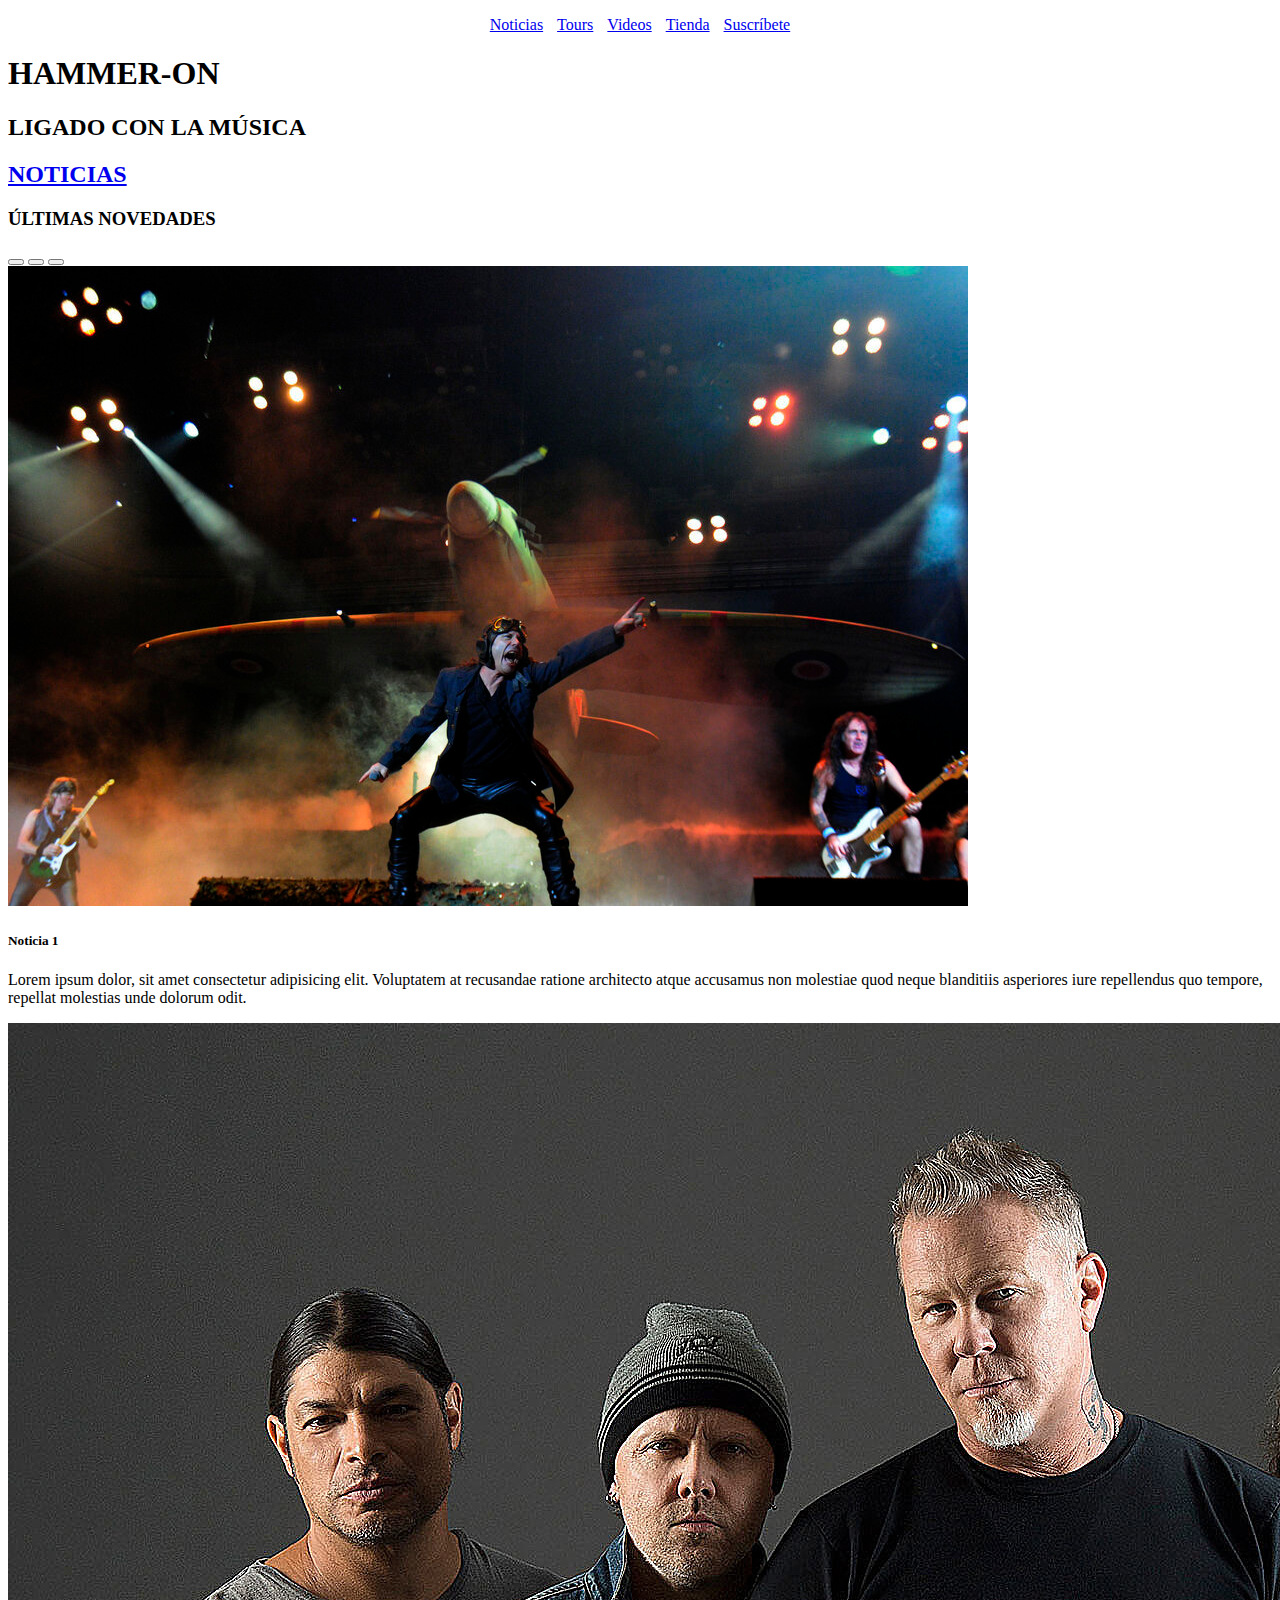
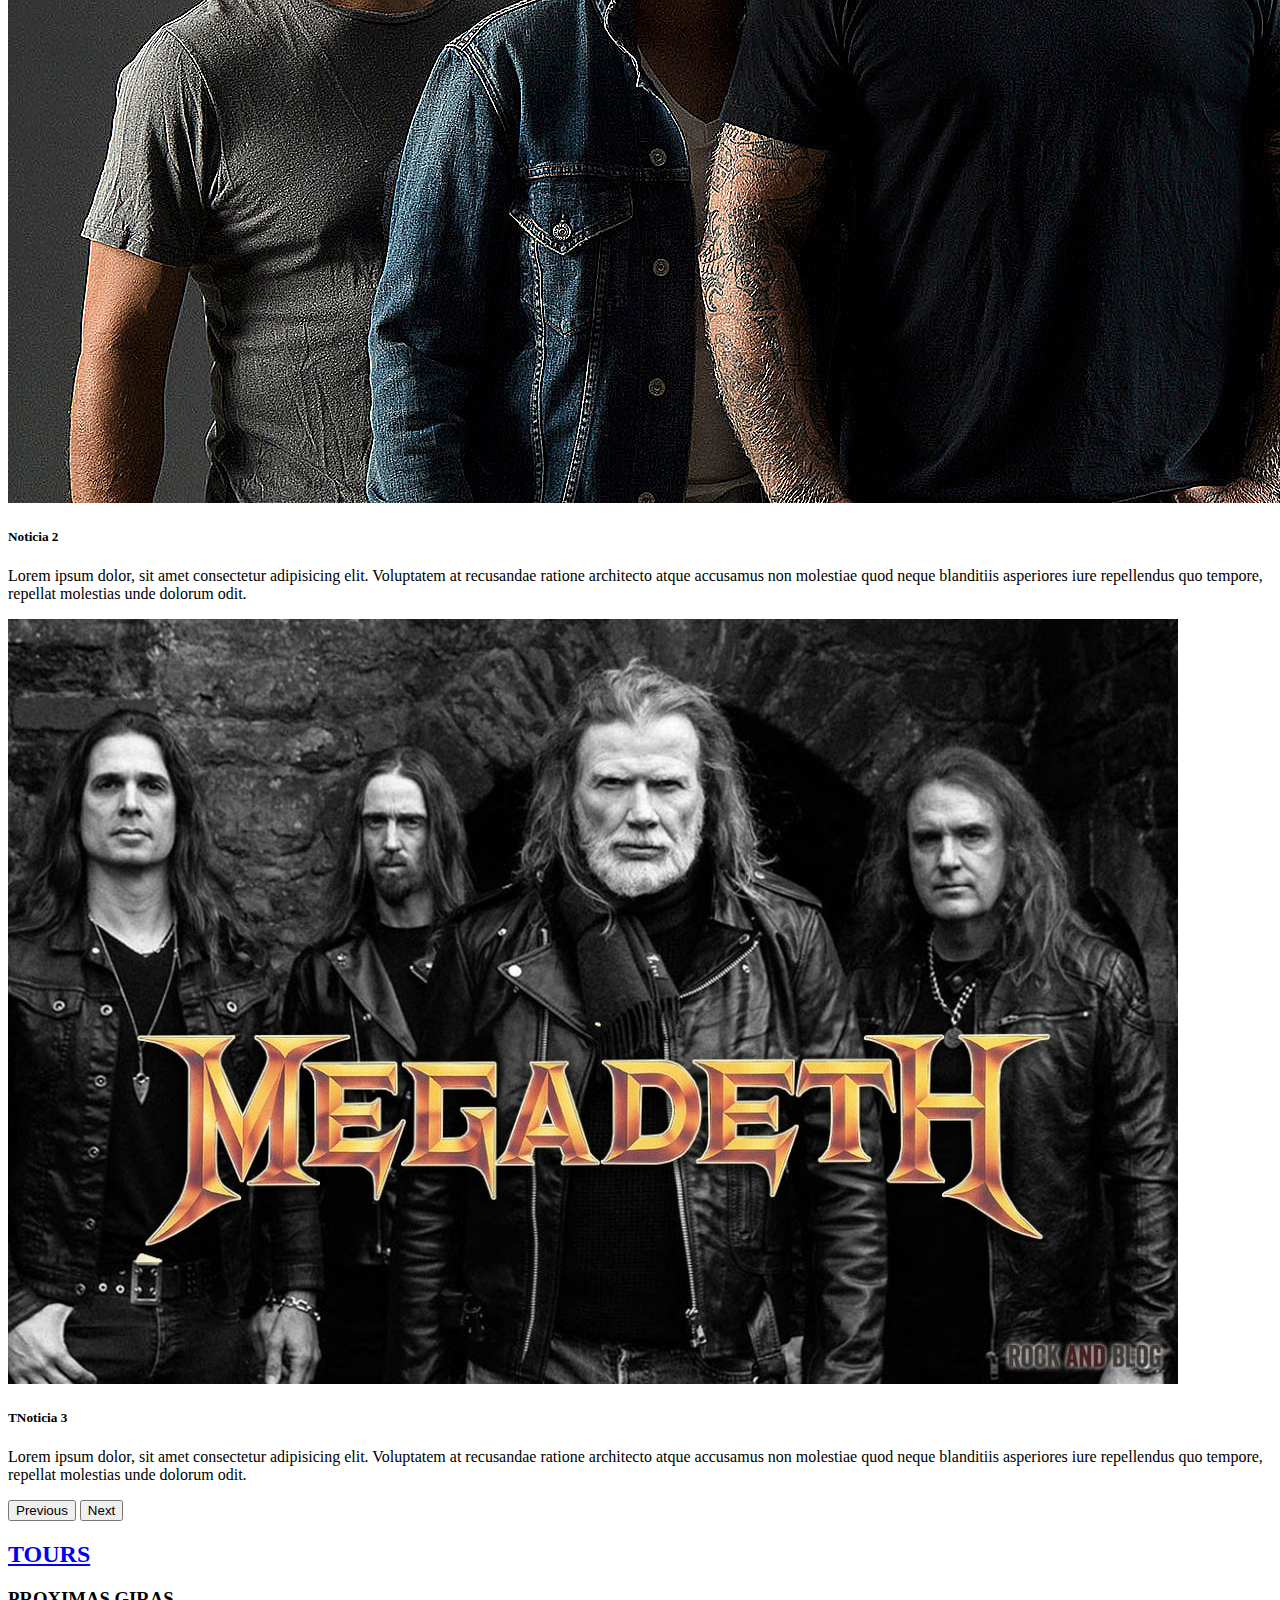
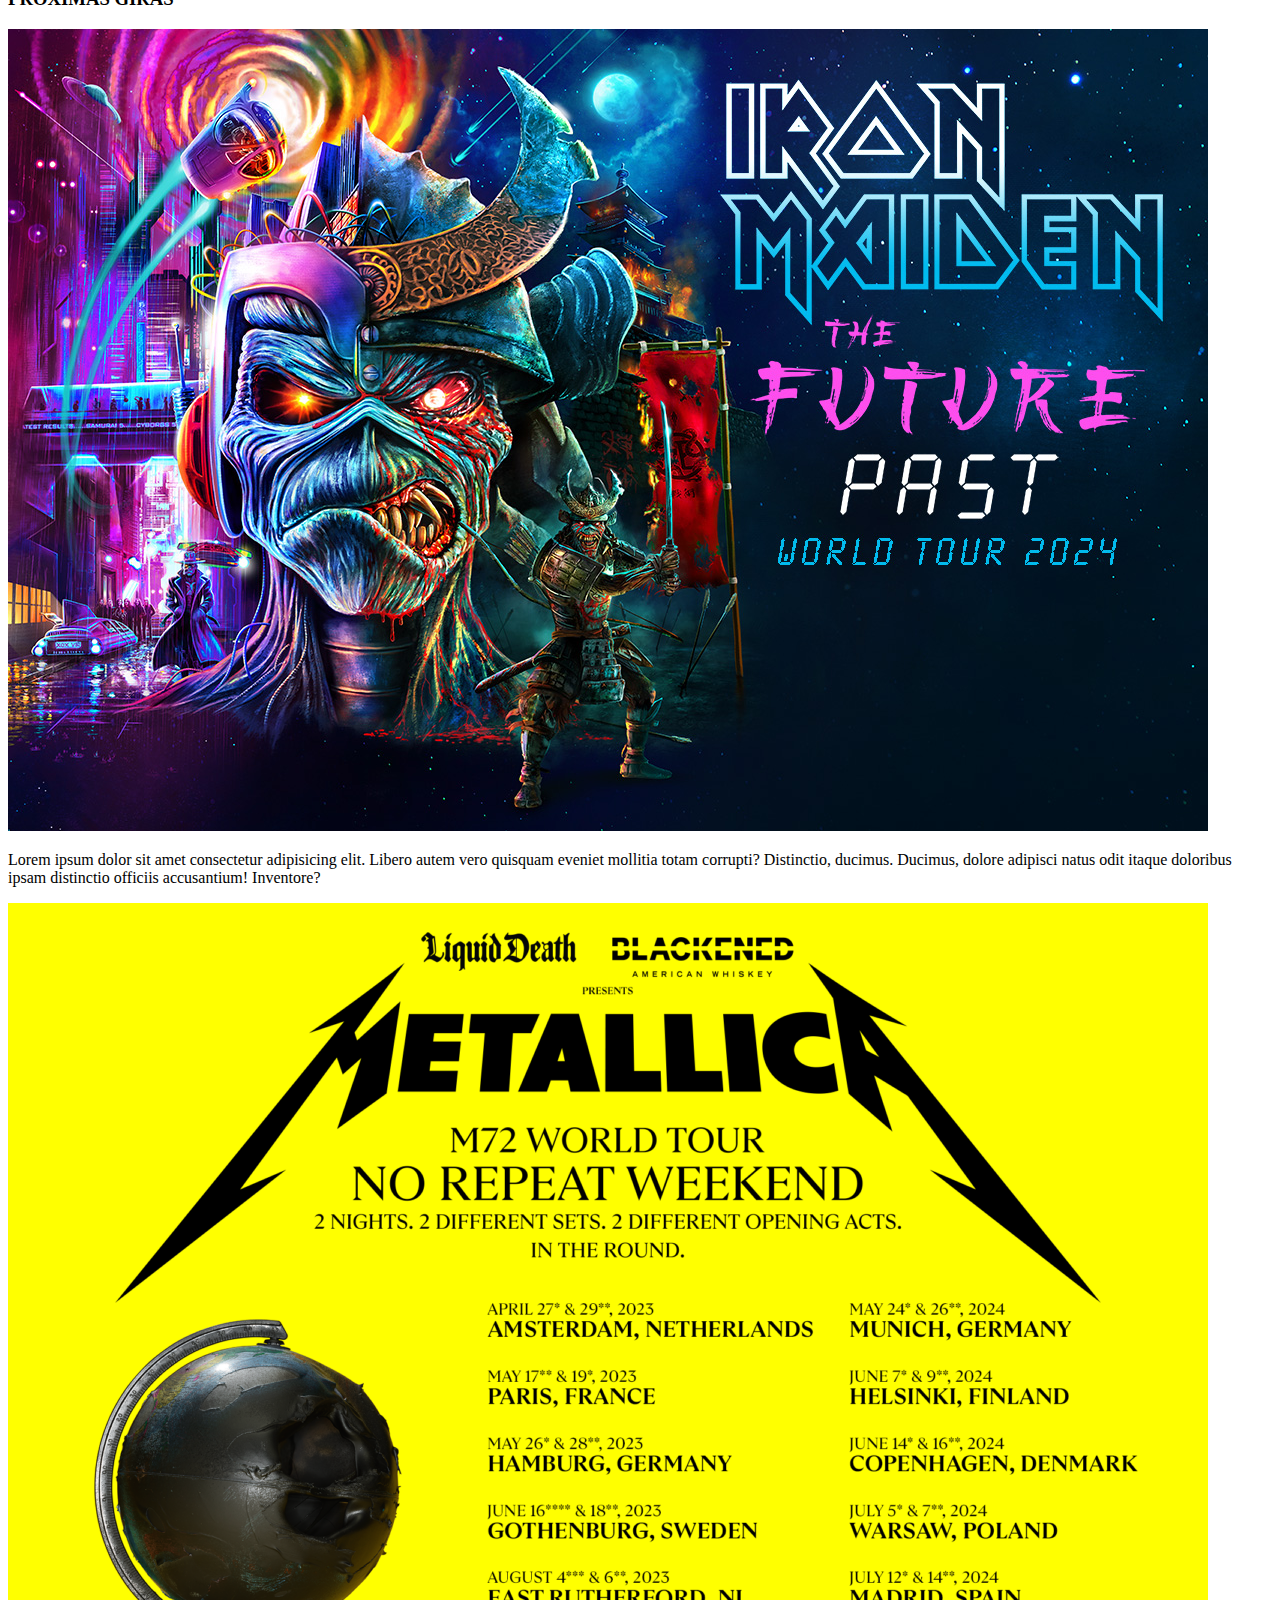
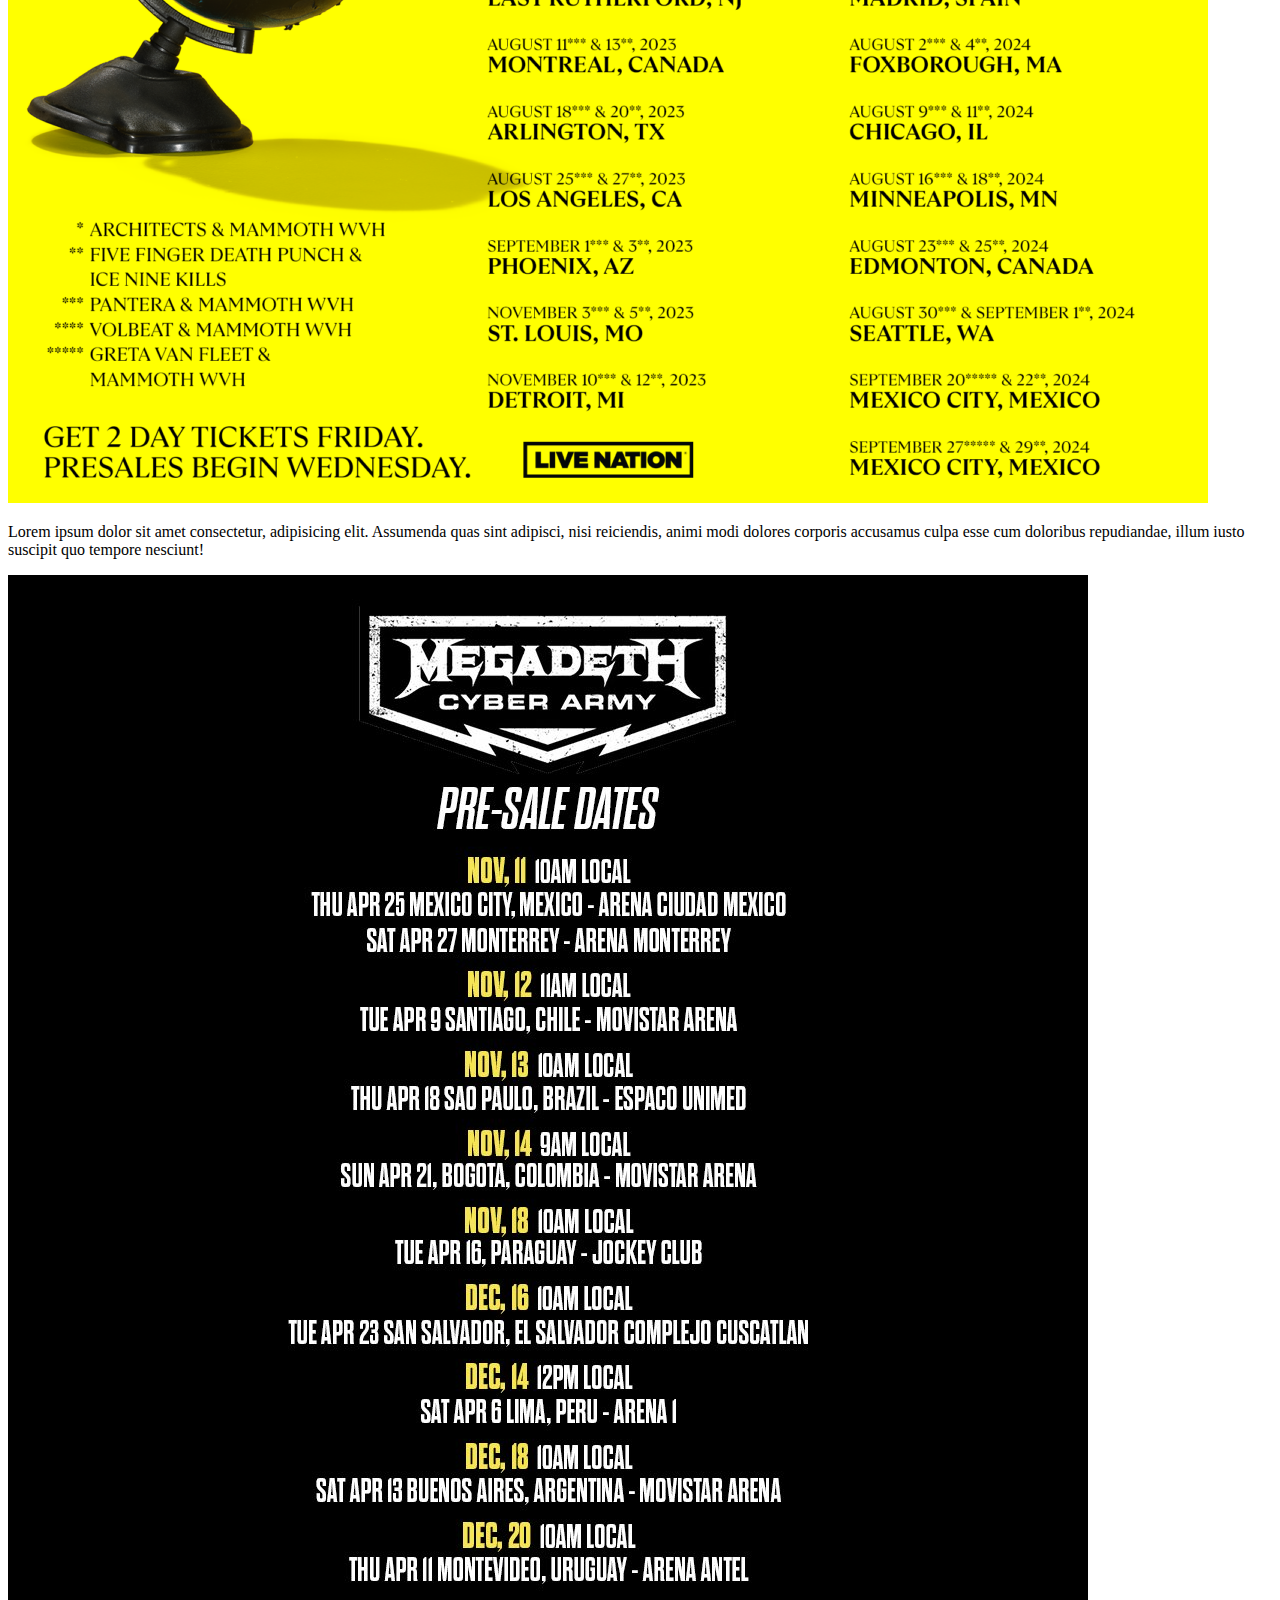
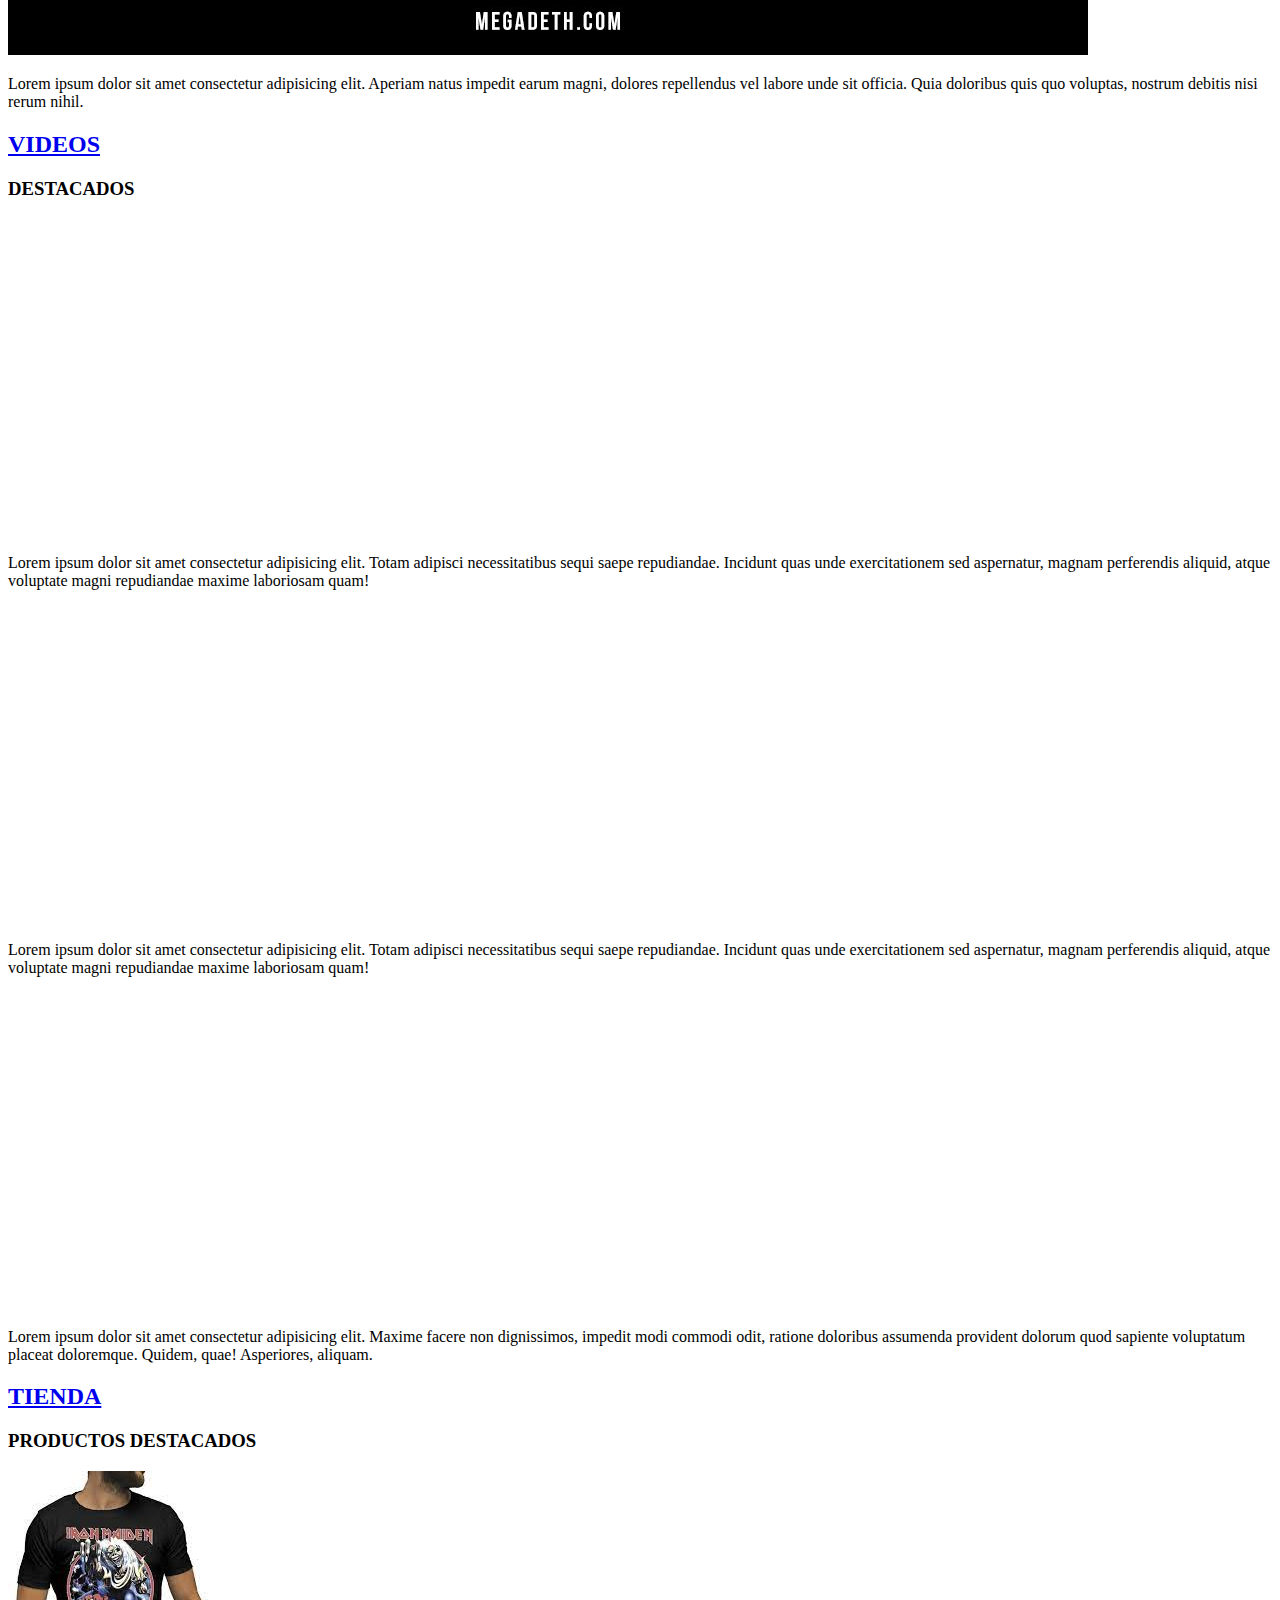
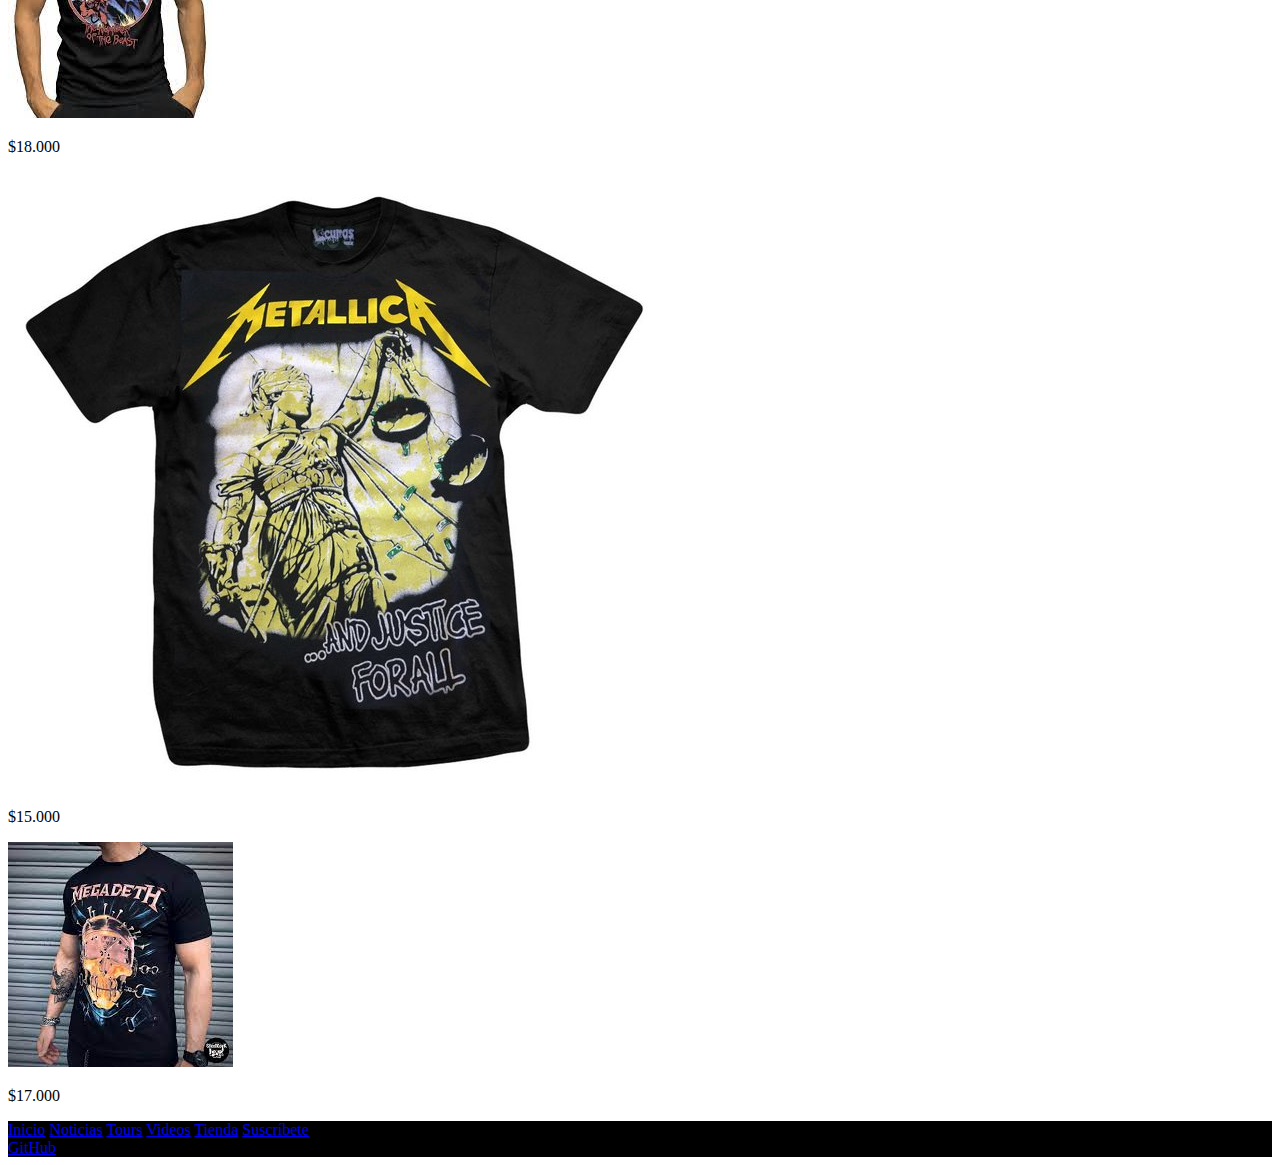
==== commit 0802cebd: "cambios despues de sass (no estaría funcionando)" ====
--- a/index.html
+++ b/index.html
@@ -5,10 +5,10 @@
     <meta charset="UTF-8">
     <meta name="viewport" content="width=device-width, initial-scale=1.0">
     <title>HAMMER-ON</title>
-    <link rel="stylesheet" href="Estilo.css">
+    <link rel="stylesheet" href="../mi.repositorio/Css/Estilo.css">
     <link href="https://cdn.jsdelivr.net/npm/bootstrap@5.3.2/dist/css/bootstrap.min.css" rel="stylesheet"
         integrity="sha384-T3c6CoIi6uLrA9TneNEoa7RxnatzjcDSCmG1MXxSR1GAsXEV/Dwwykc2MPK8M2HN" crossorigin="anonymous">
-    <link rel="stylesheet" href="../style.sass">
+    <link rel="stylesheet" href="../mi.repositorio/SCSS/Style.scss">
 </head>
 
 <body>
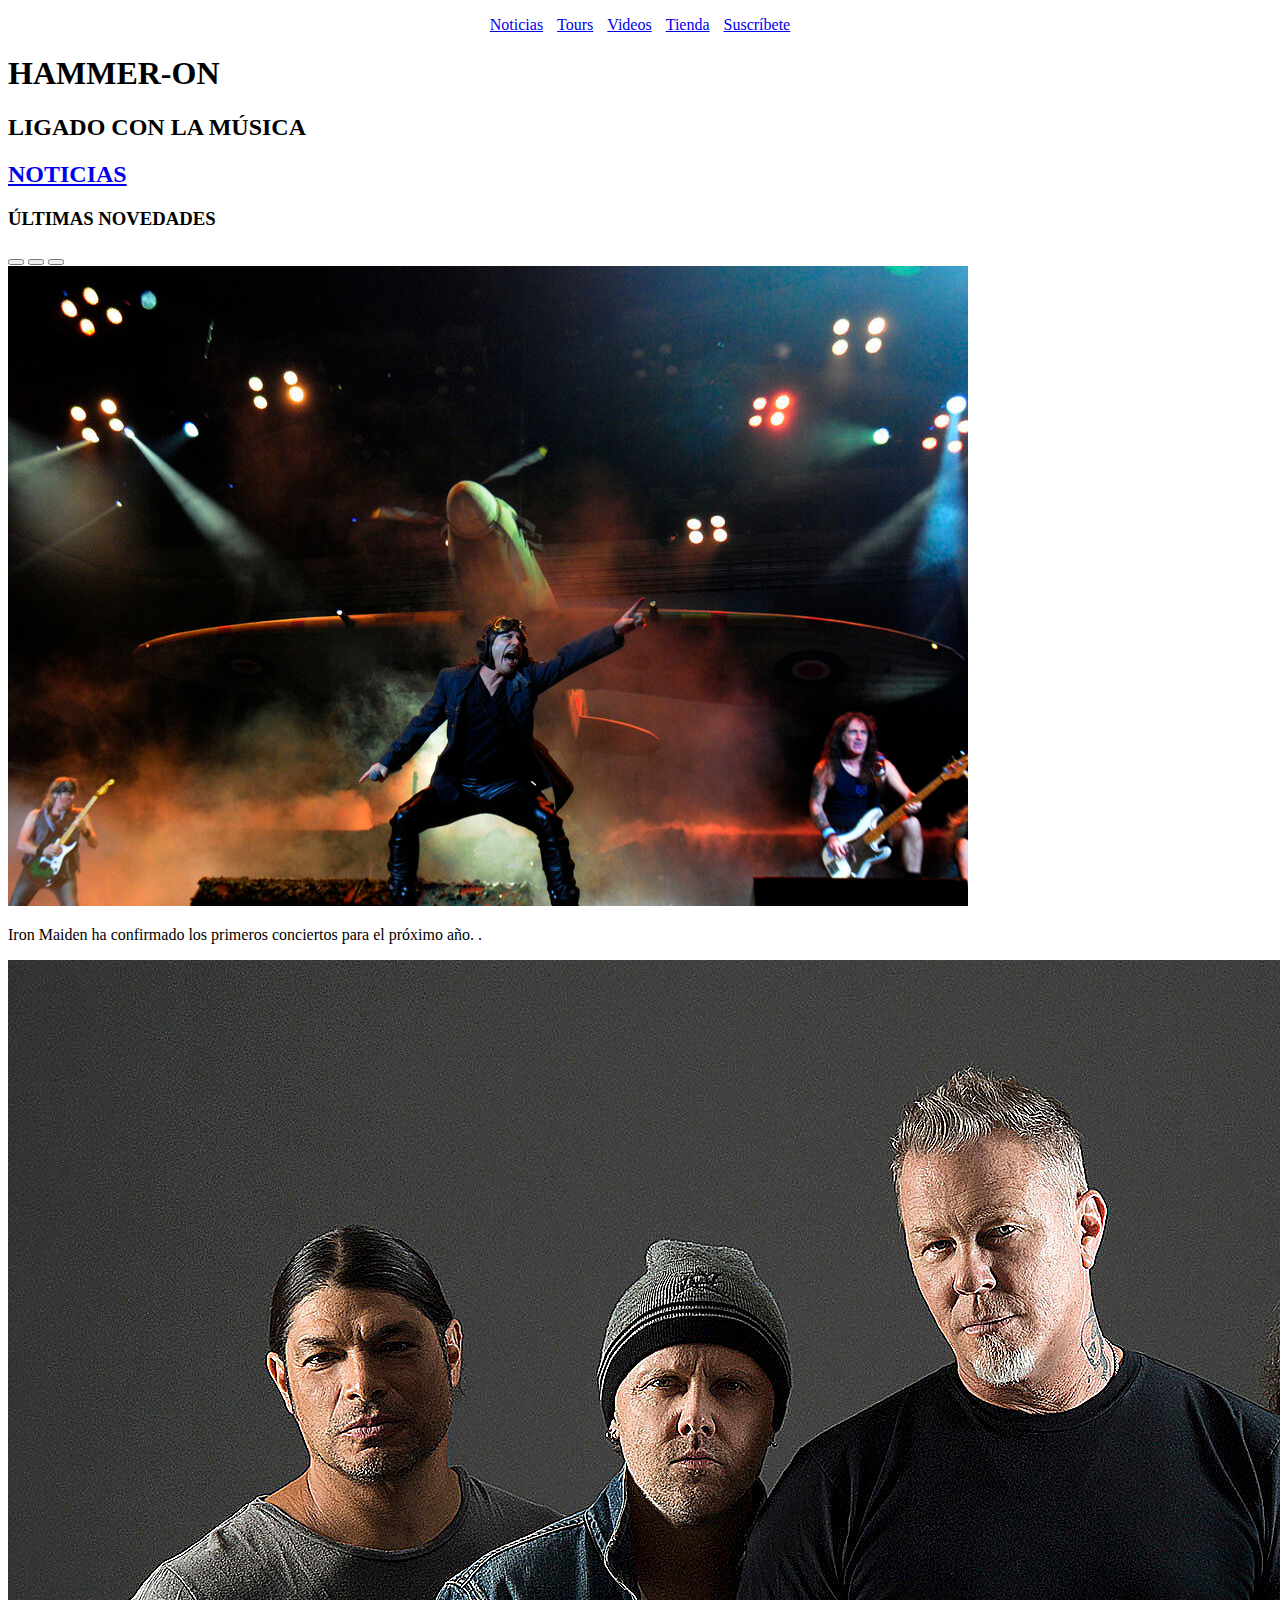
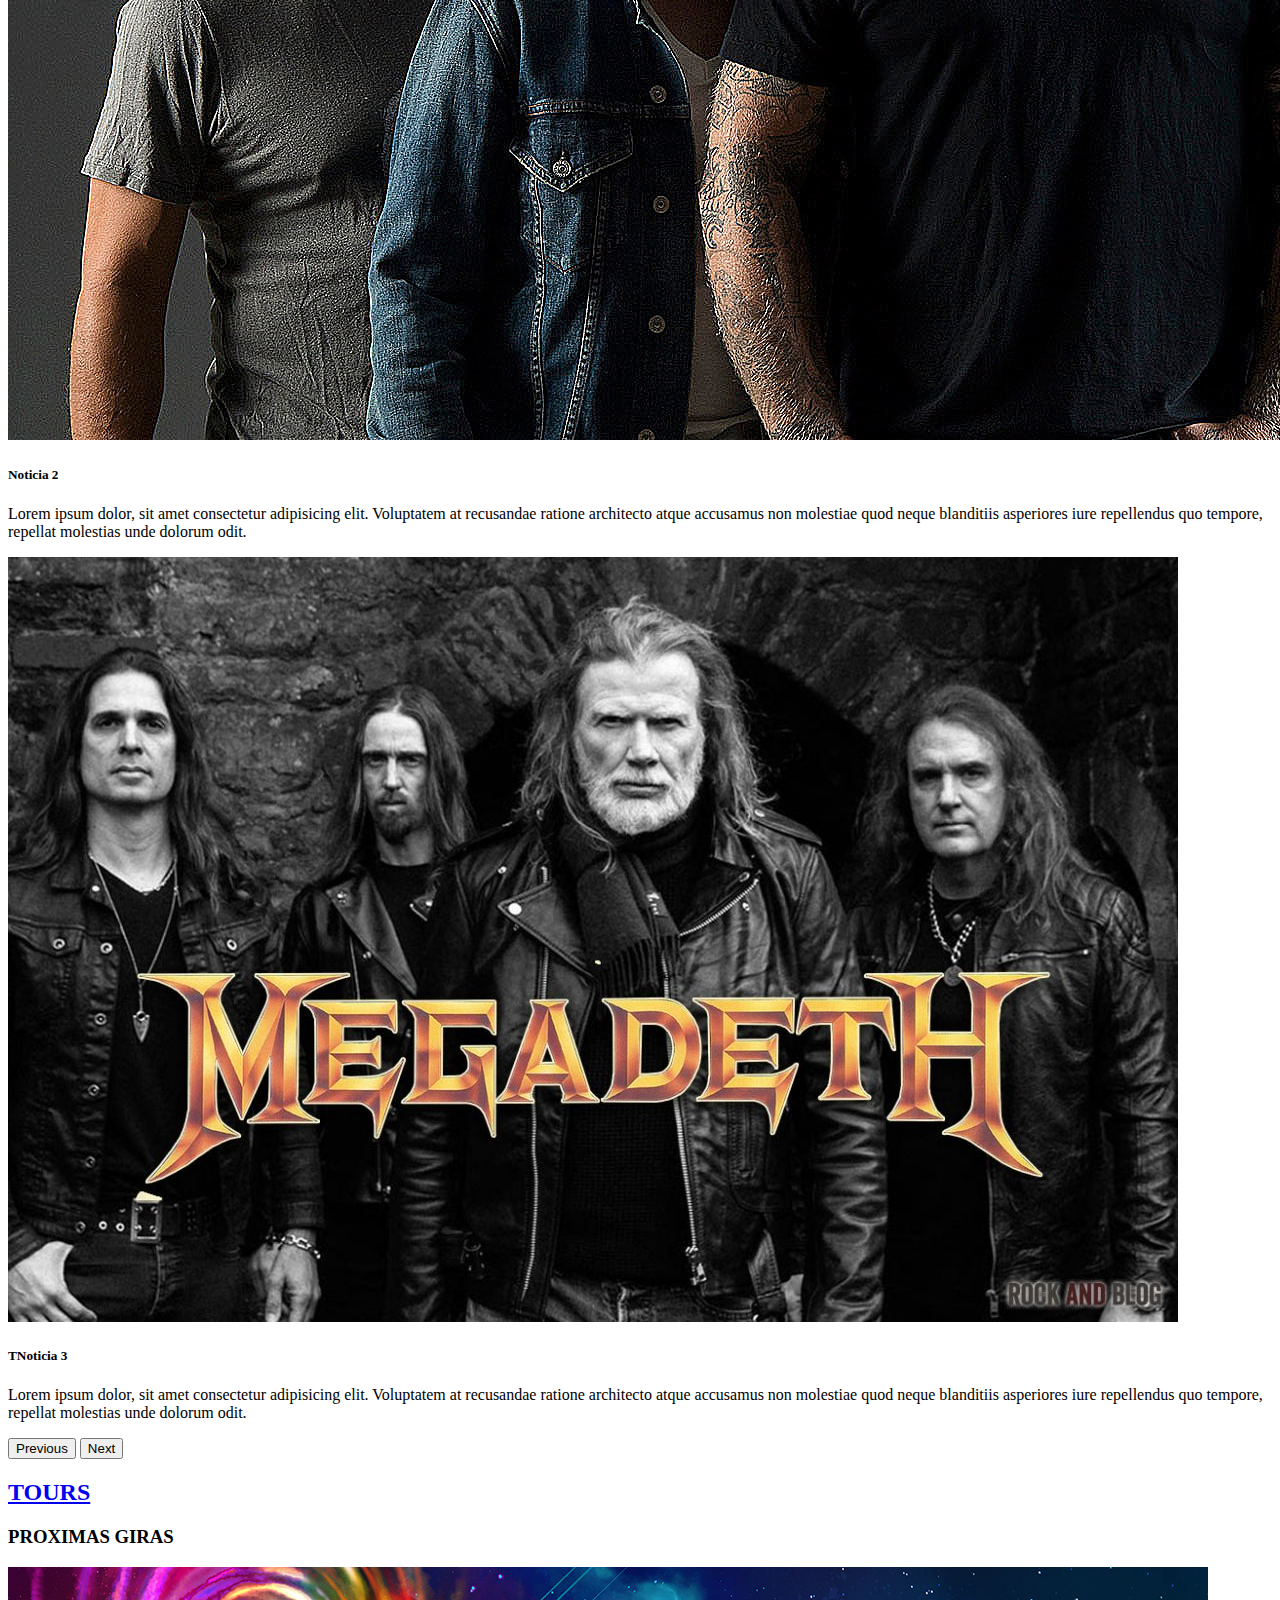
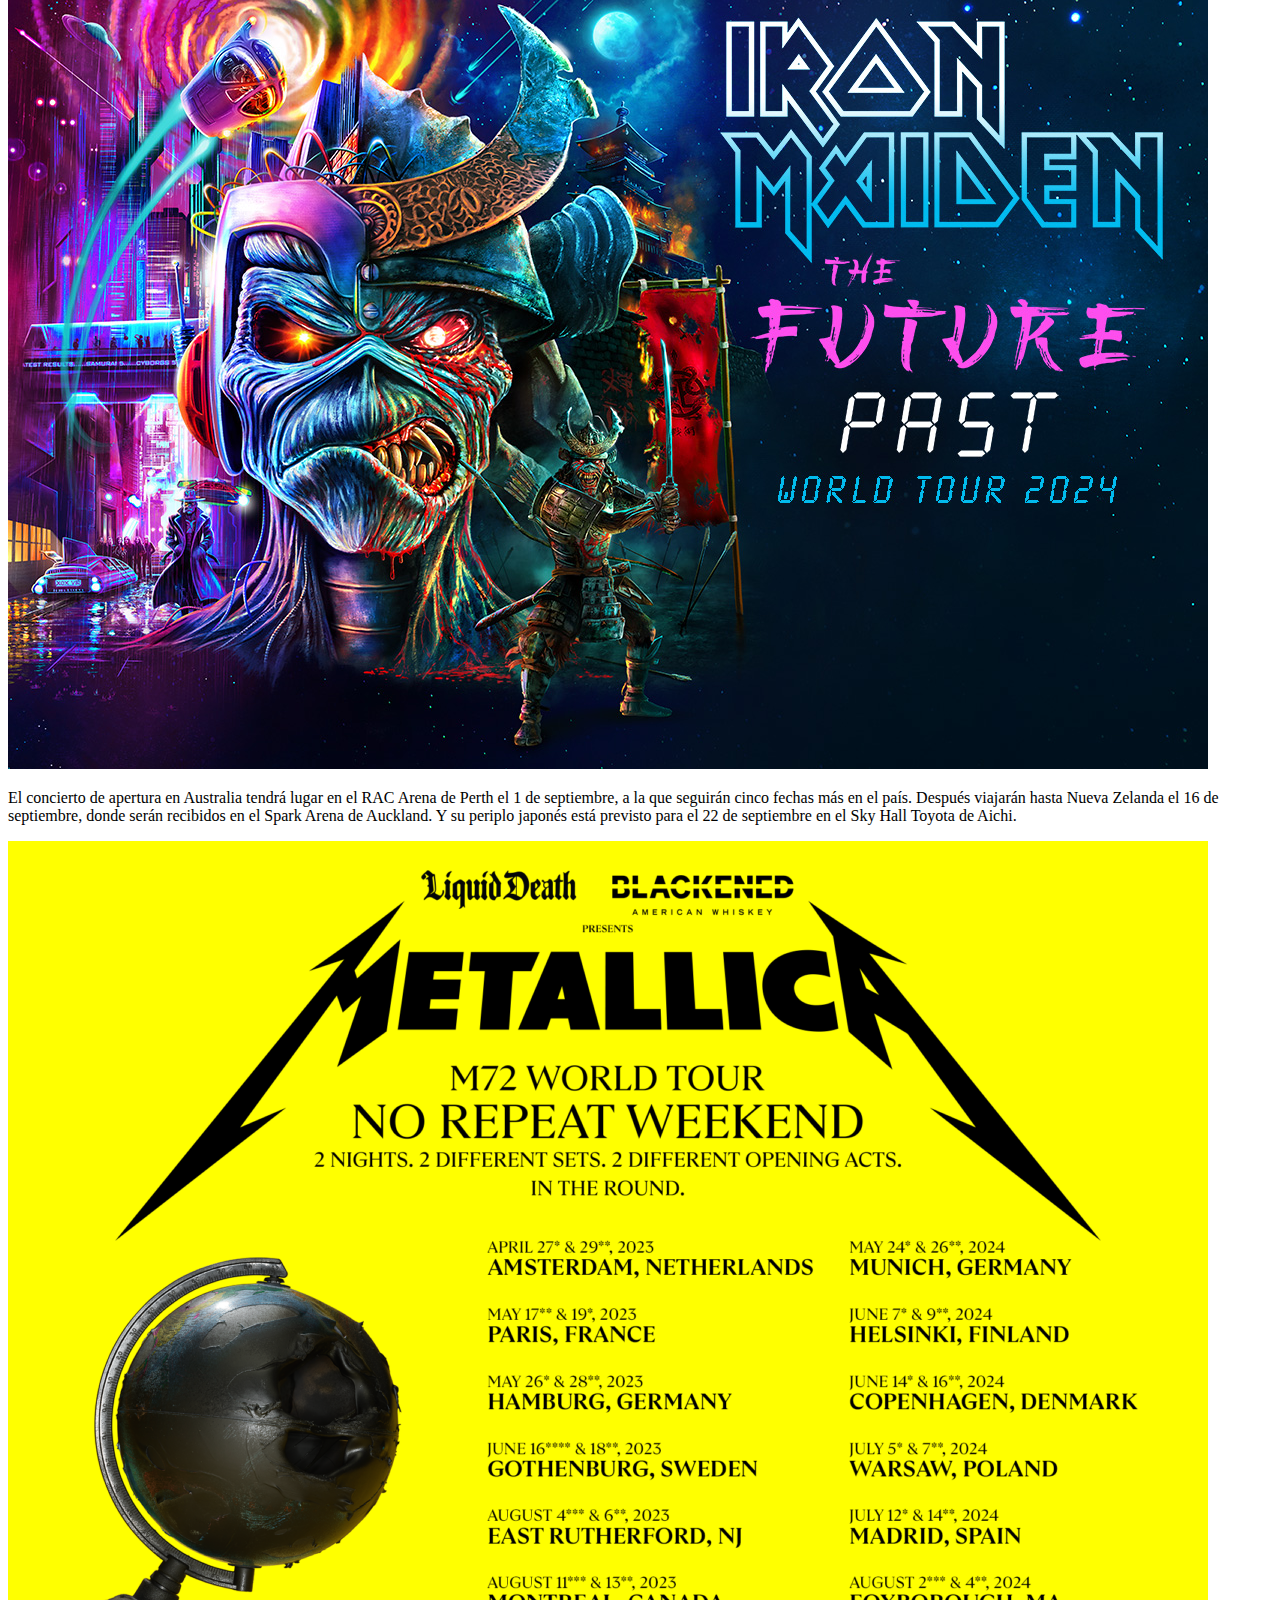
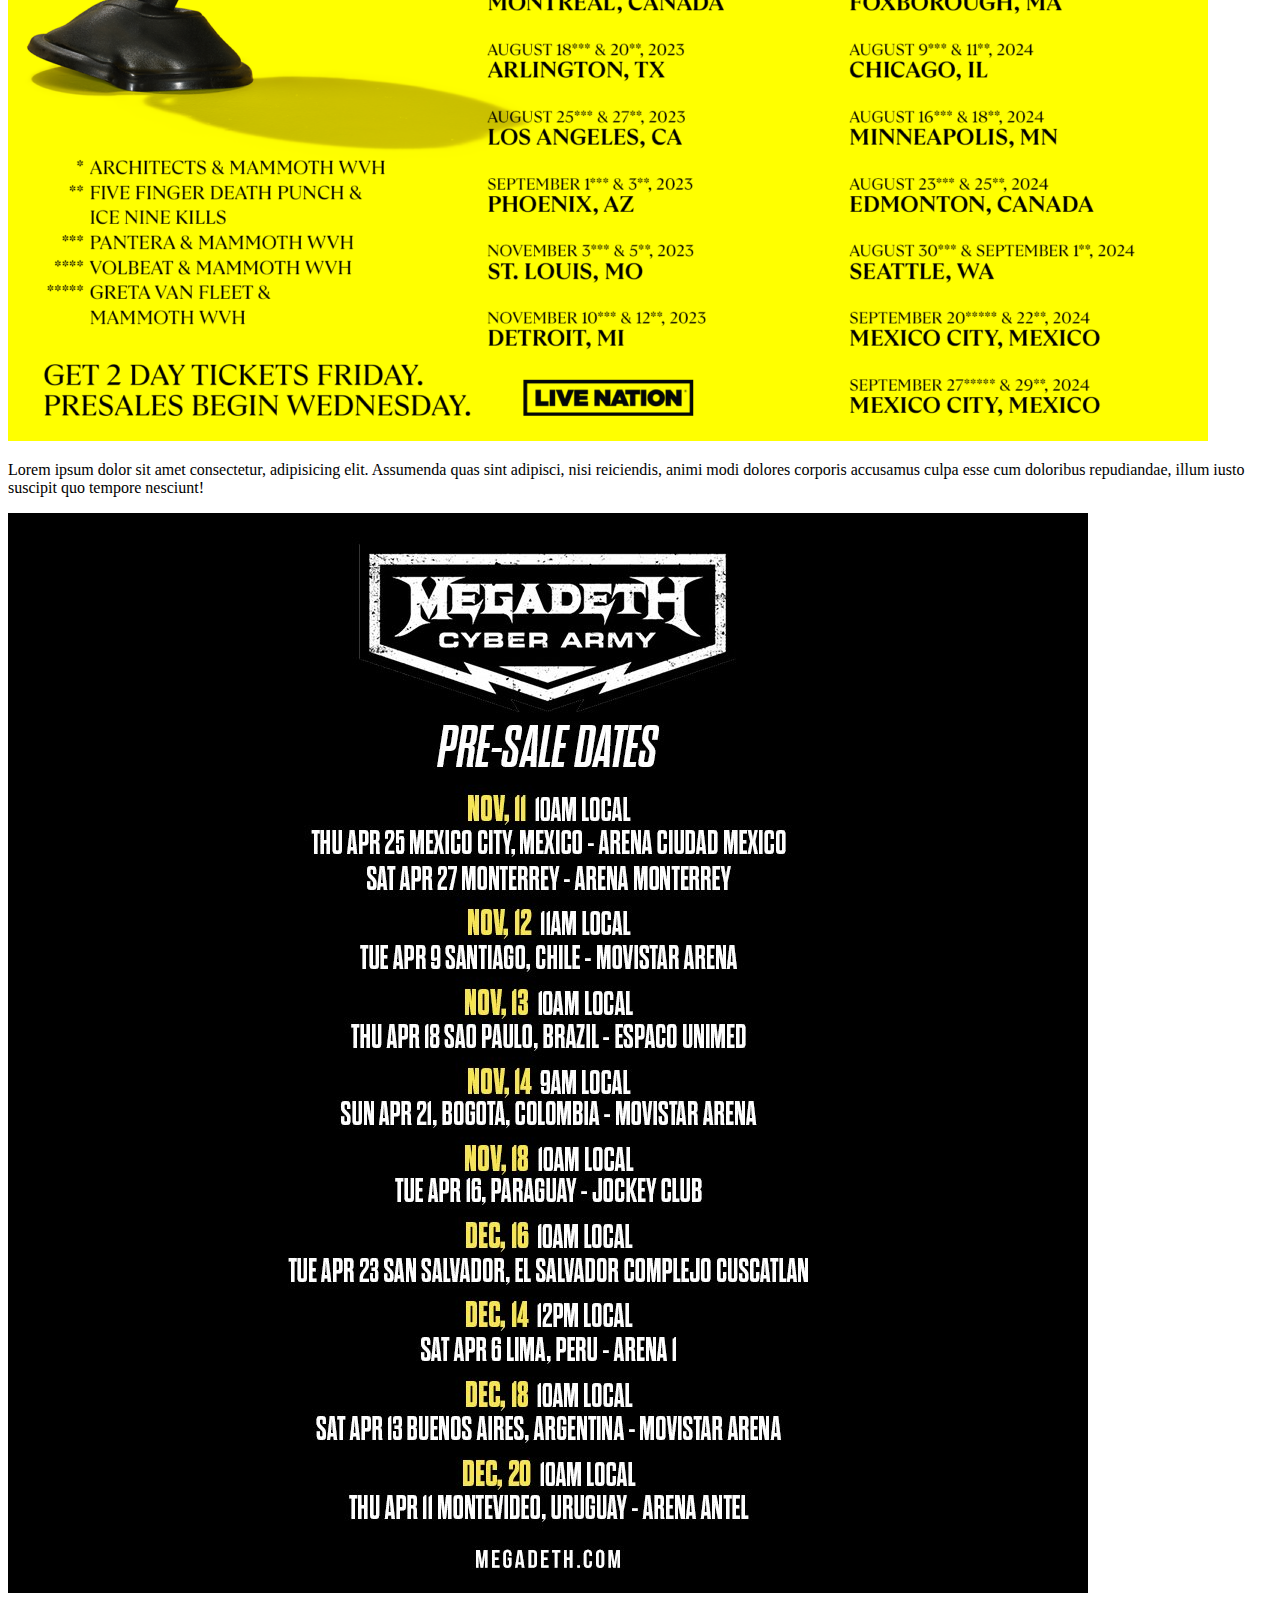
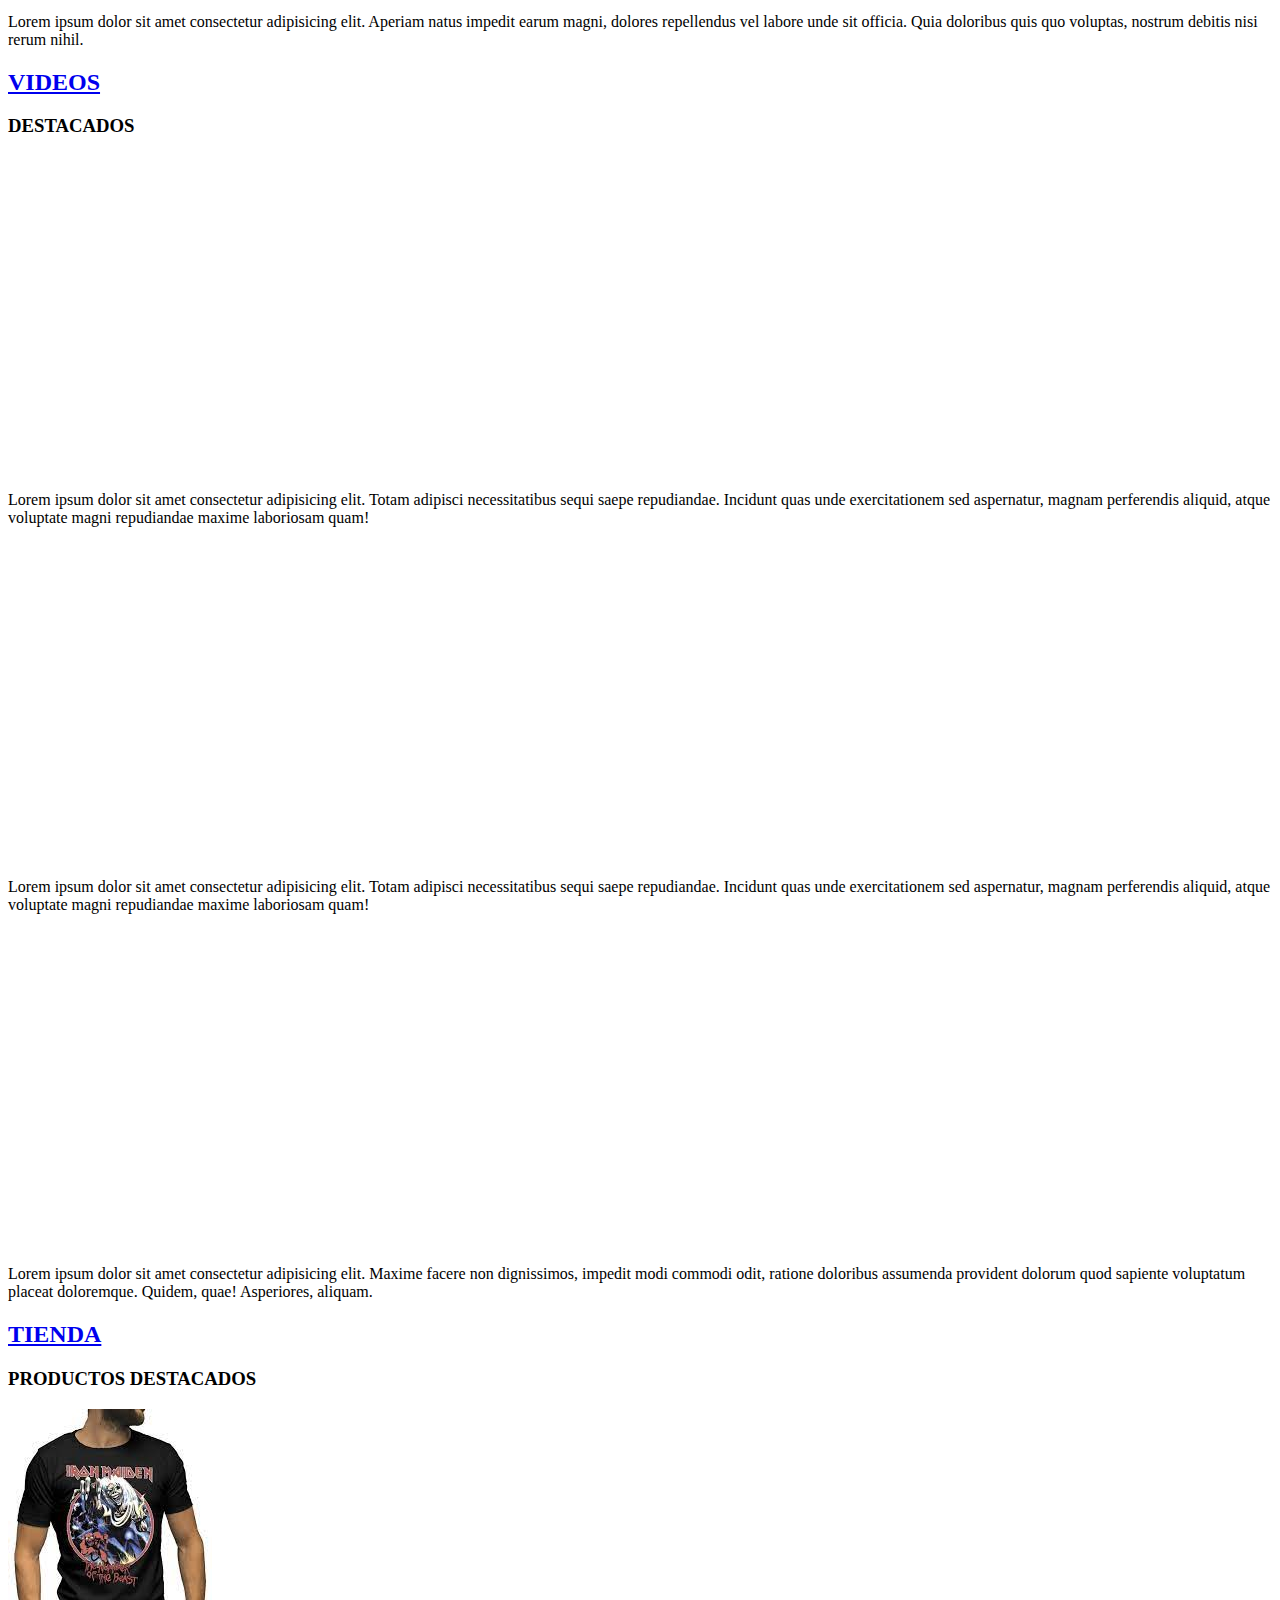
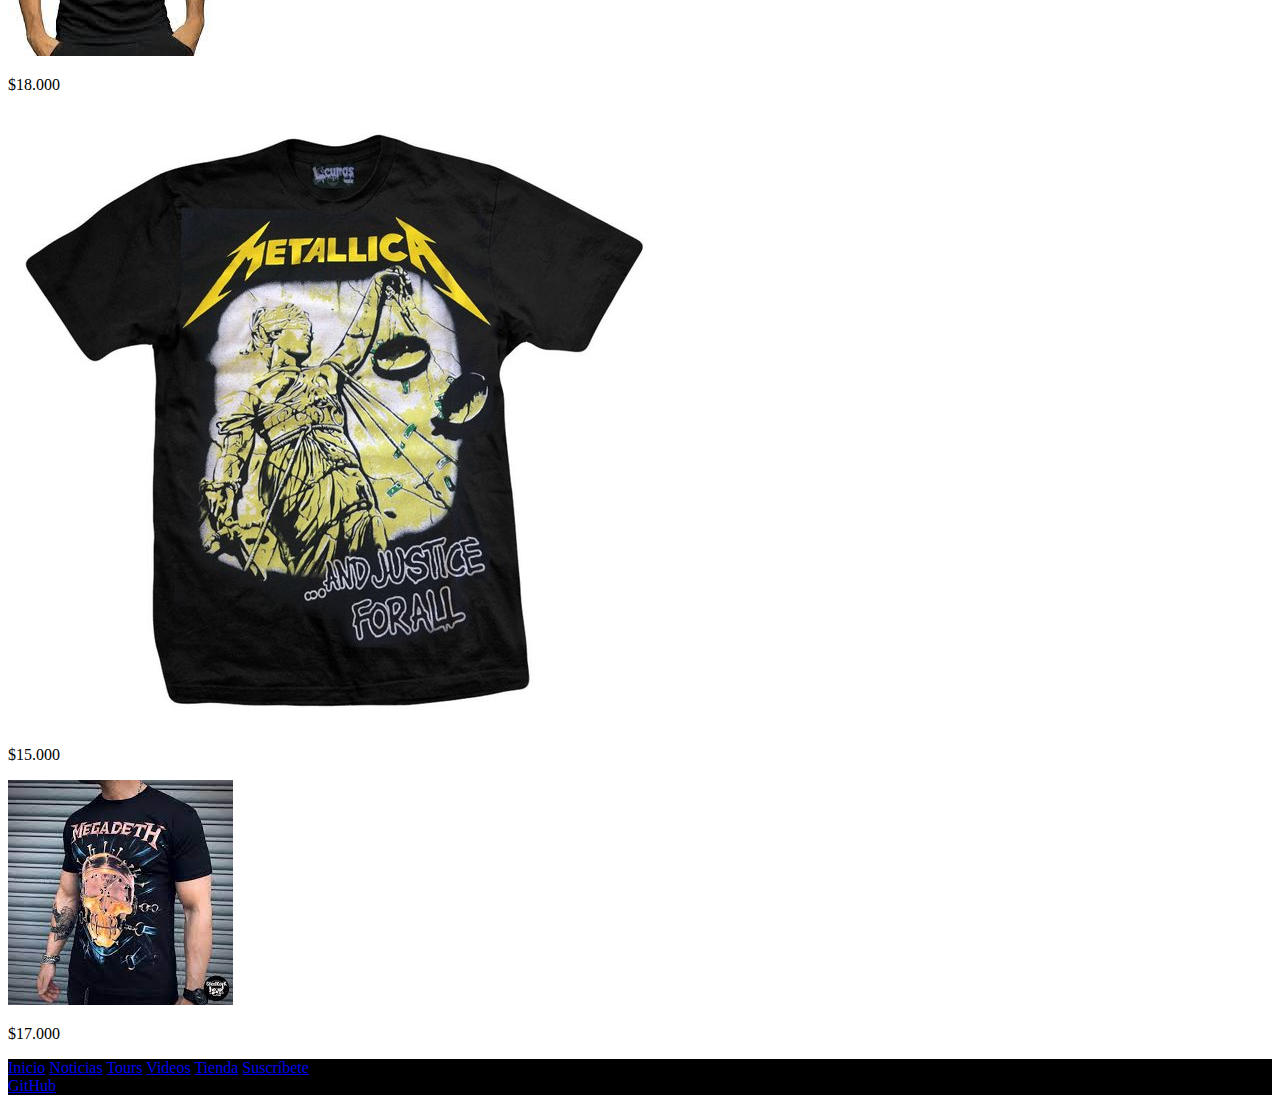
==== commit 9a7a493a: "sass, responsive, hover rojo, hover zoom" ====
--- a/index.html
+++ b/index.html
@@ -6,9 +6,10 @@
     <meta name="viewport" content="width=device-width, initial-scale=1.0">
     <title>HAMMER-ON</title>
     <link rel="stylesheet" href="../mi.repositorio/Css/Estilo.css">
+    <link rel="stylesheet" href="../mi.repositorio/SCSS/Style.scss">
     <link href="https://cdn.jsdelivr.net/npm/bootstrap@5.3.2/dist/css/bootstrap.min.css" rel="stylesheet"
         integrity="sha384-T3c6CoIi6uLrA9TneNEoa7RxnatzjcDSCmG1MXxSR1GAsXEV/Dwwykc2MPK8M2HN" crossorigin="anonymous">
-    <link rel="stylesheet" href="../mi.repositorio/SCSS/Style.scss">
+
 </head>
 
 <body>
@@ -57,12 +58,8 @@
                     <div class="carousel-item active" data-bs-interval="10000">
                         <img src="Fotos/783347-leiva-20-20iron-20maiden-0001_0.jpg" alt="Iron Maiden Gira Sudamericana">
                         <div class="carousel-caption d-none d-md-block">
-                            <h5>Noticia 1</h5>
-                            <p>Lorem ipsum dolor, sit amet consectetur adipisicing elit. Voluptatem at recusandae
-                                ratione architecto
-                                atque accusamus non molestiae quod neque blanditiis asperiores iure repellendus quo
-                                tempore,
-                                repellat molestias unde dolorum odit.</p>
+
+                            <p>Iron Maiden ha confirmado los primeros conciertos para el próximo año. .</p>
                         </div>
                     </div>
                     <div class="carousel-item" data-bs-interval="2000">
@@ -115,9 +112,10 @@
         <div class="contenedor2">
             <div class="tour1">
                 <img src="Fotos/tfp24_imcom.jpg" alt="Próxima Gira 2023-2024">
-                <p>Lorem ipsum dolor sit amet consectetur adipisicing elit. Libero autem vero quisquam eveniet mollitia
-                    totam corrupti? Distinctio, ducimus. Ducimus, dolore adipisci natus odit itaque doloribus ipsam
-                    distinctio officiis accusantium! Inventore?</p>
+                <p>El concierto de apertura en Australia tendrá lugar en el RAC Arena de Perth el 1 de septiembre, a la
+                    que seguirán cinco fechas más en el país. Después viajarán hasta Nueva Zelanda el 16 de septiembre,
+                    donde serán recibidos en el Spark Arena de Auckland. Y su periplo japonés está previsto para el 22
+                    de septiembre en el Sky Hall Toyota de Aichi.</p>
             </div>
             <div class="tour2">
                 <img src="Fotos/Metallica tour" alt="Gira Metallica">
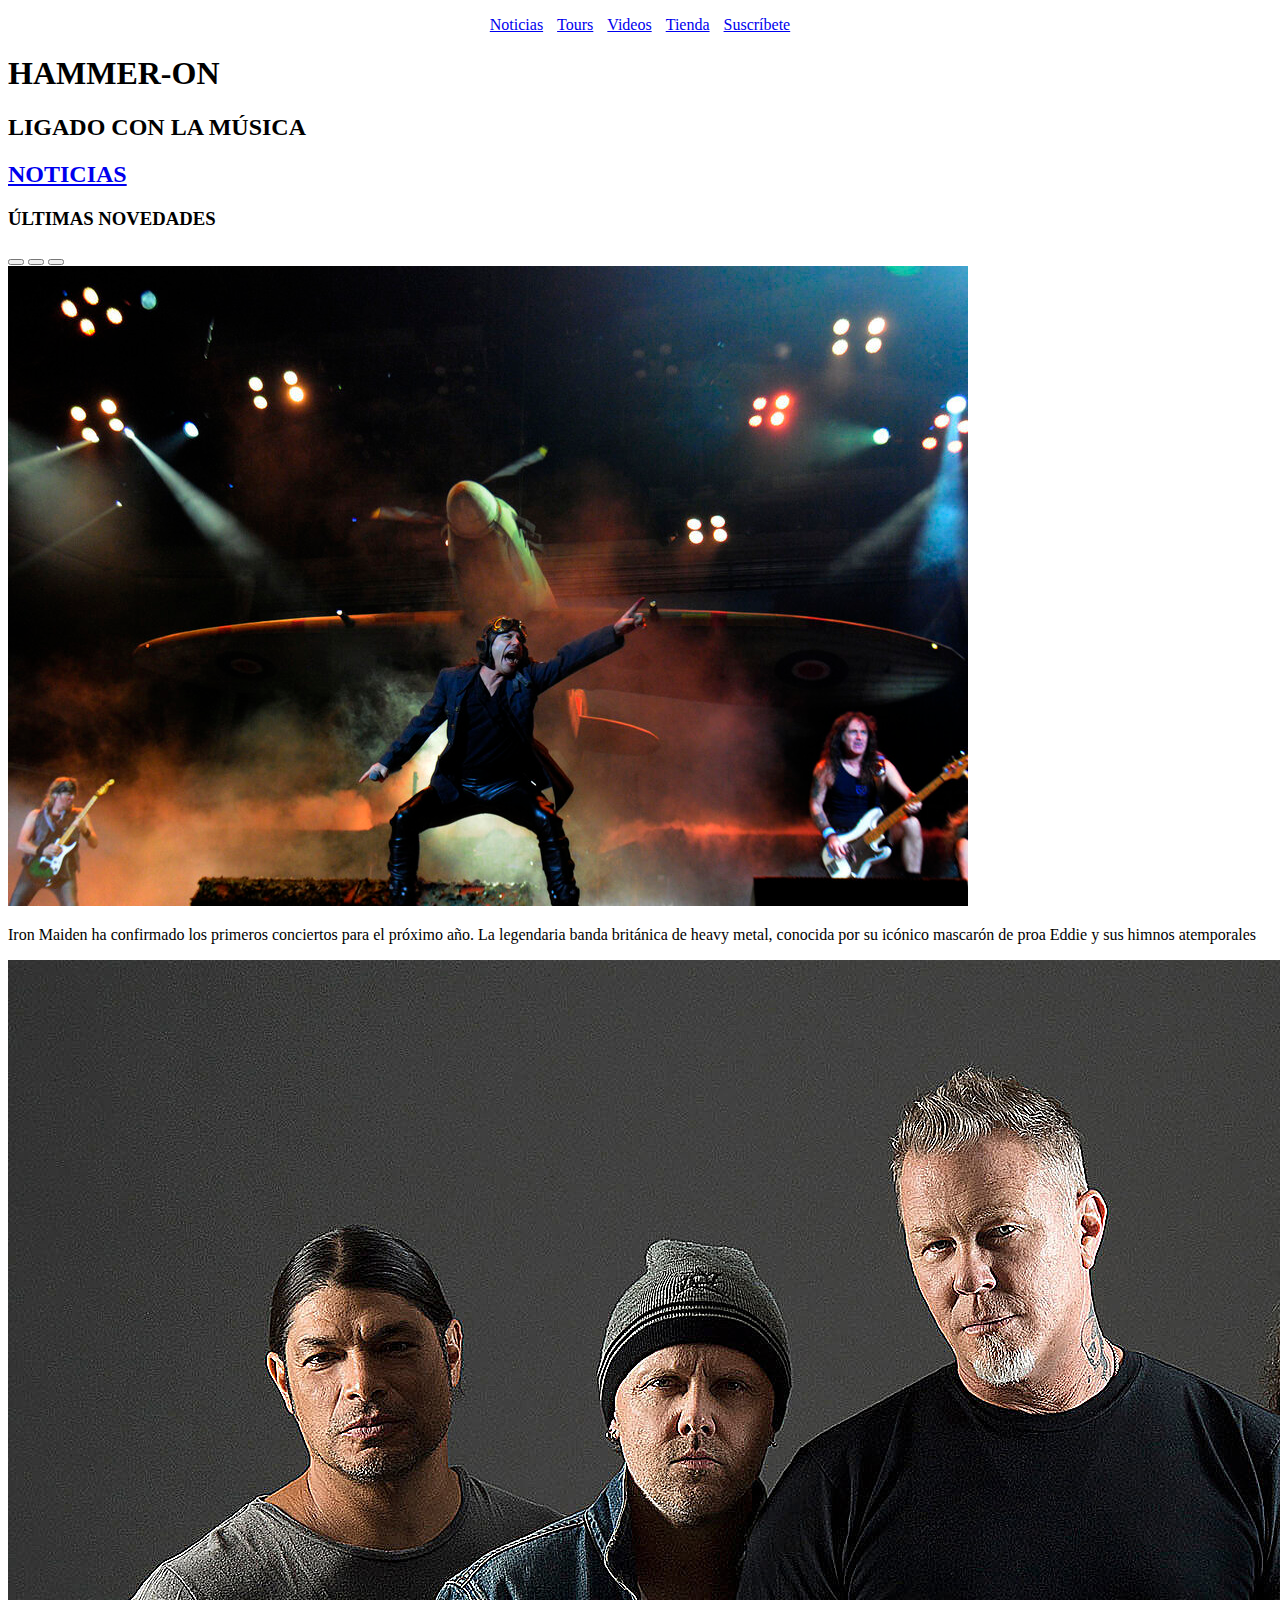
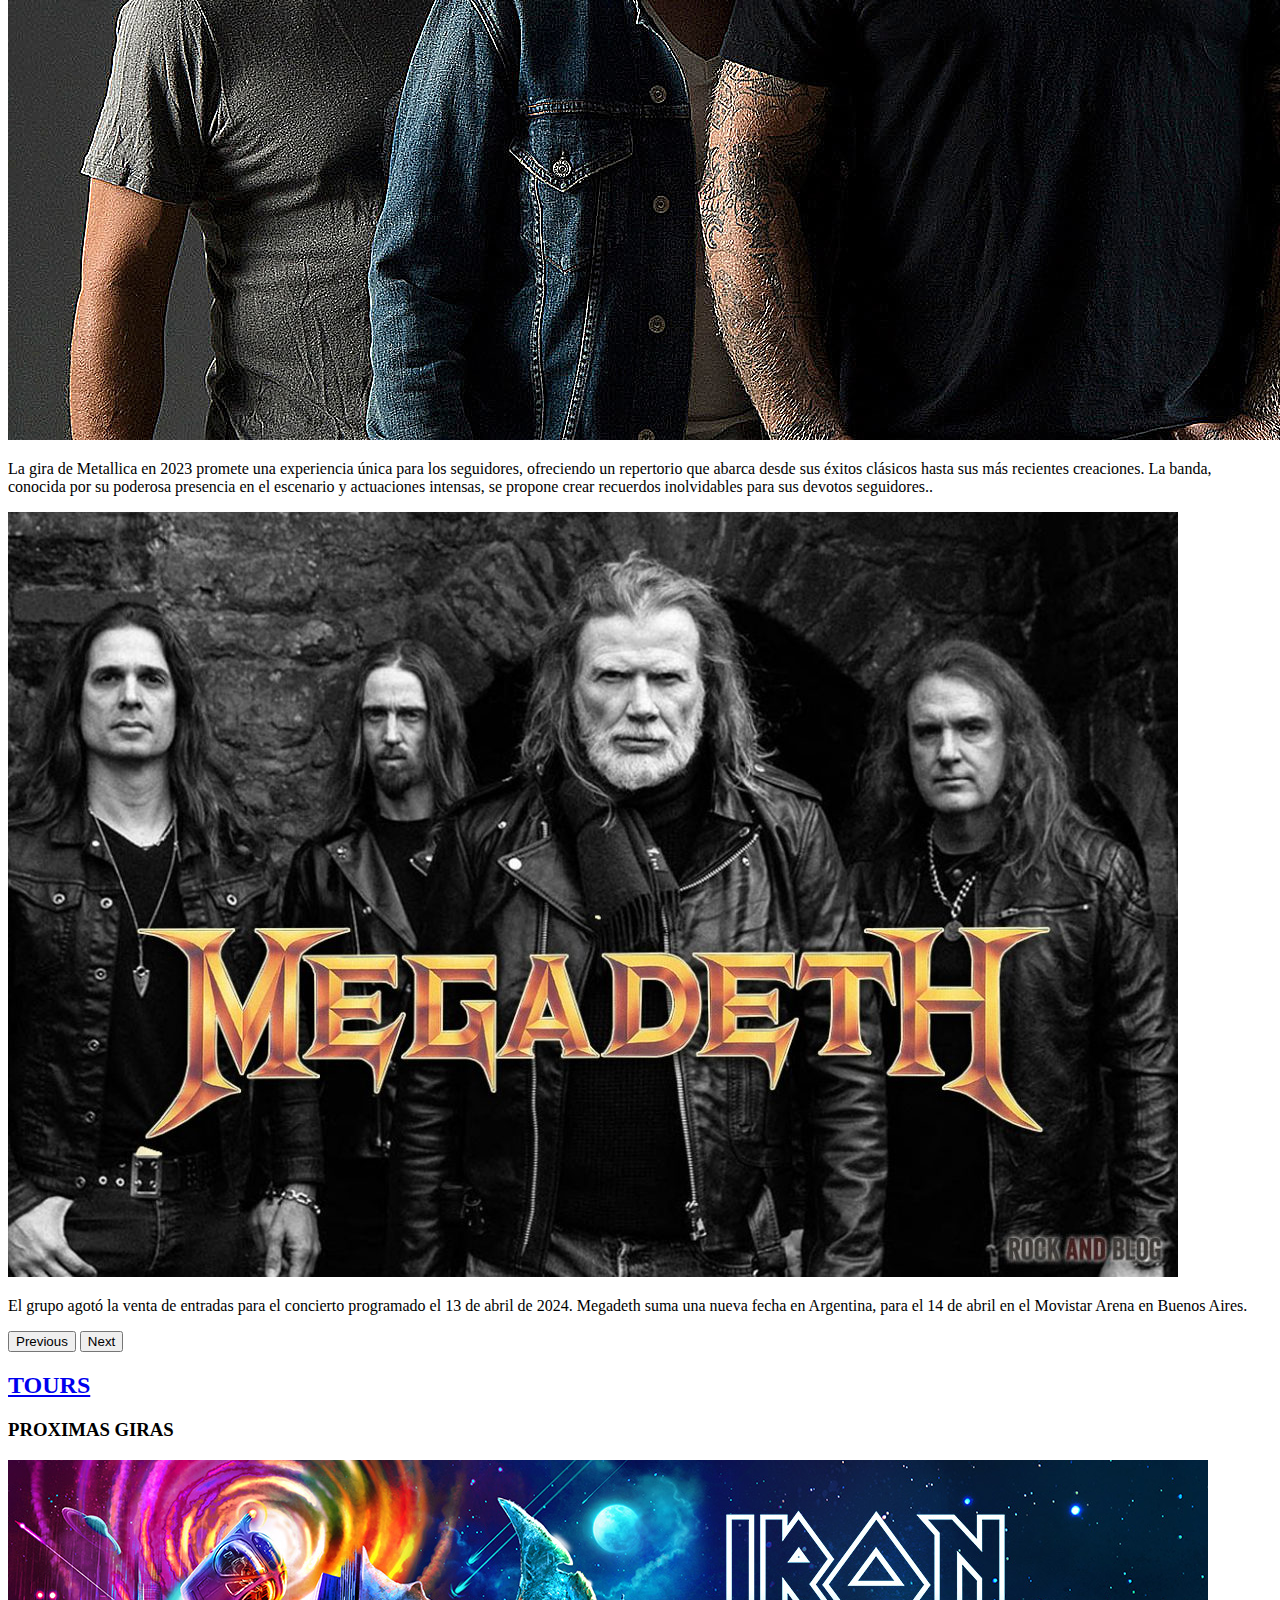
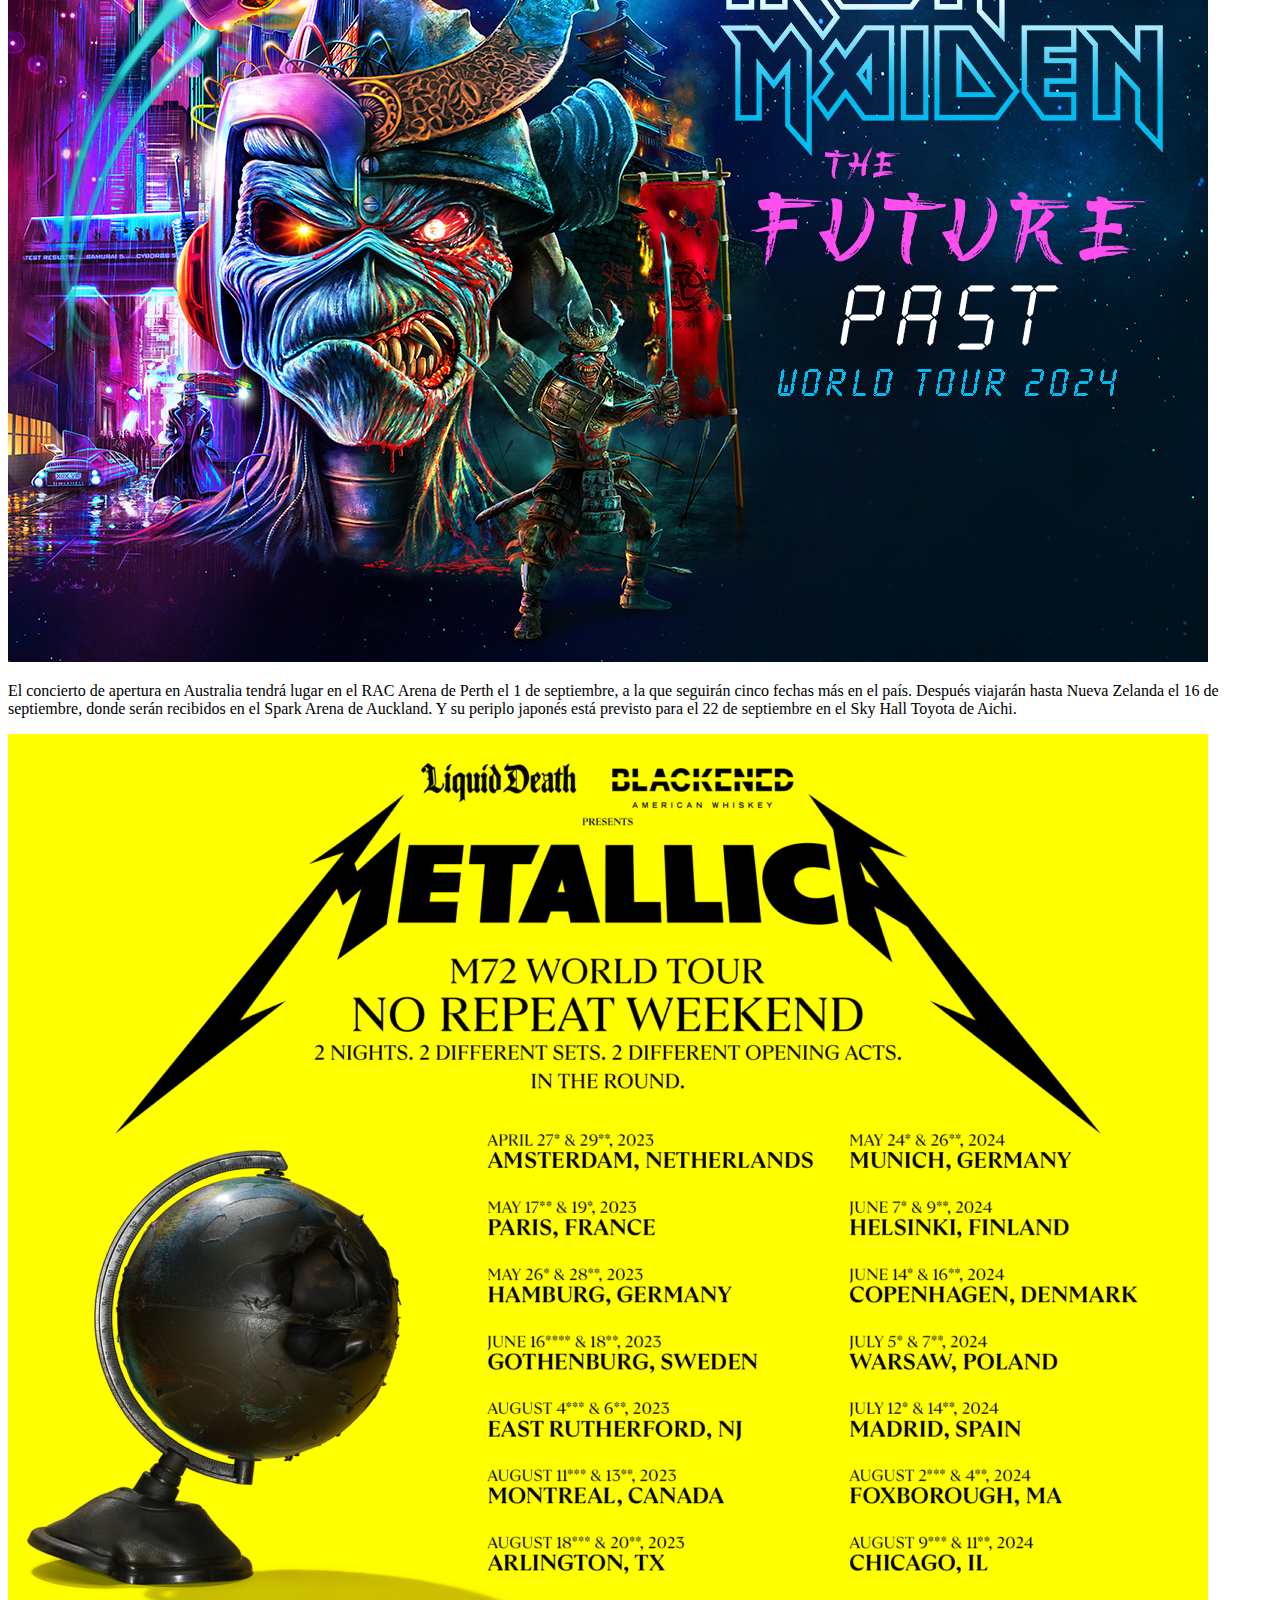
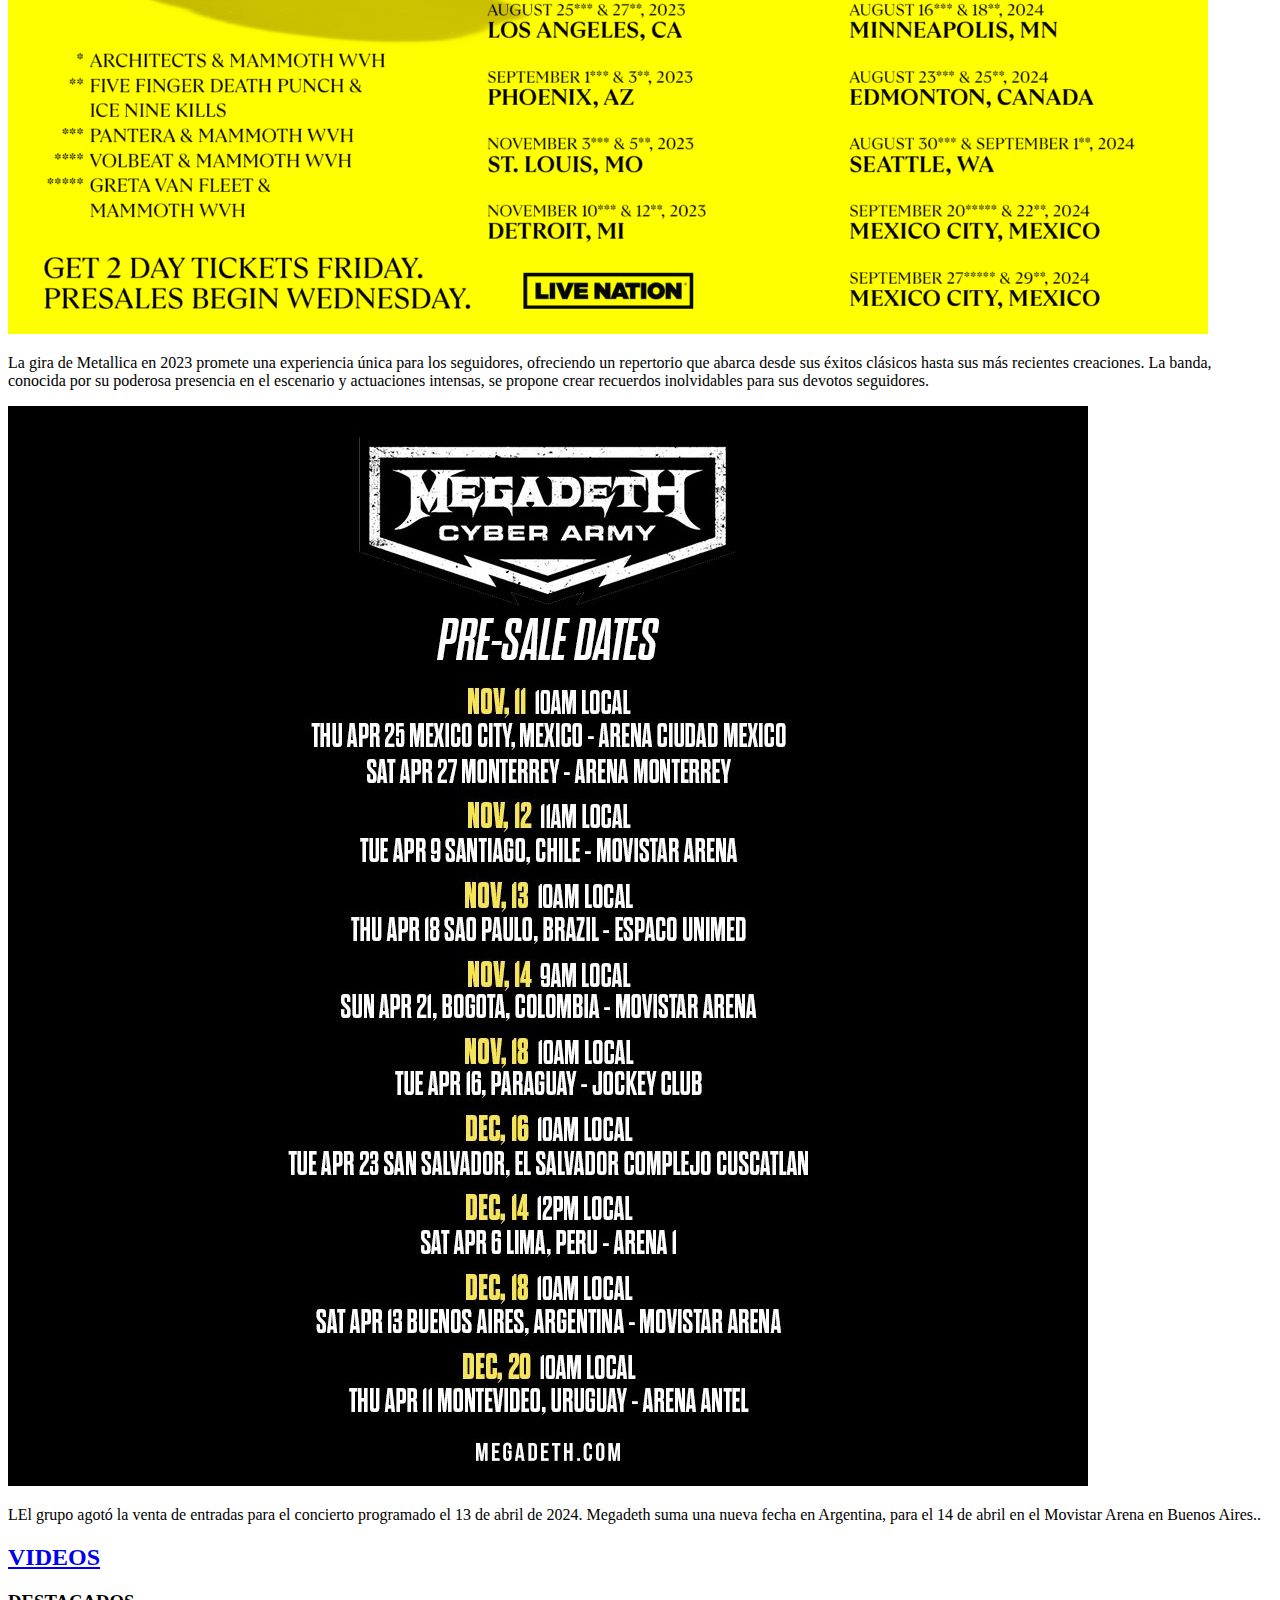
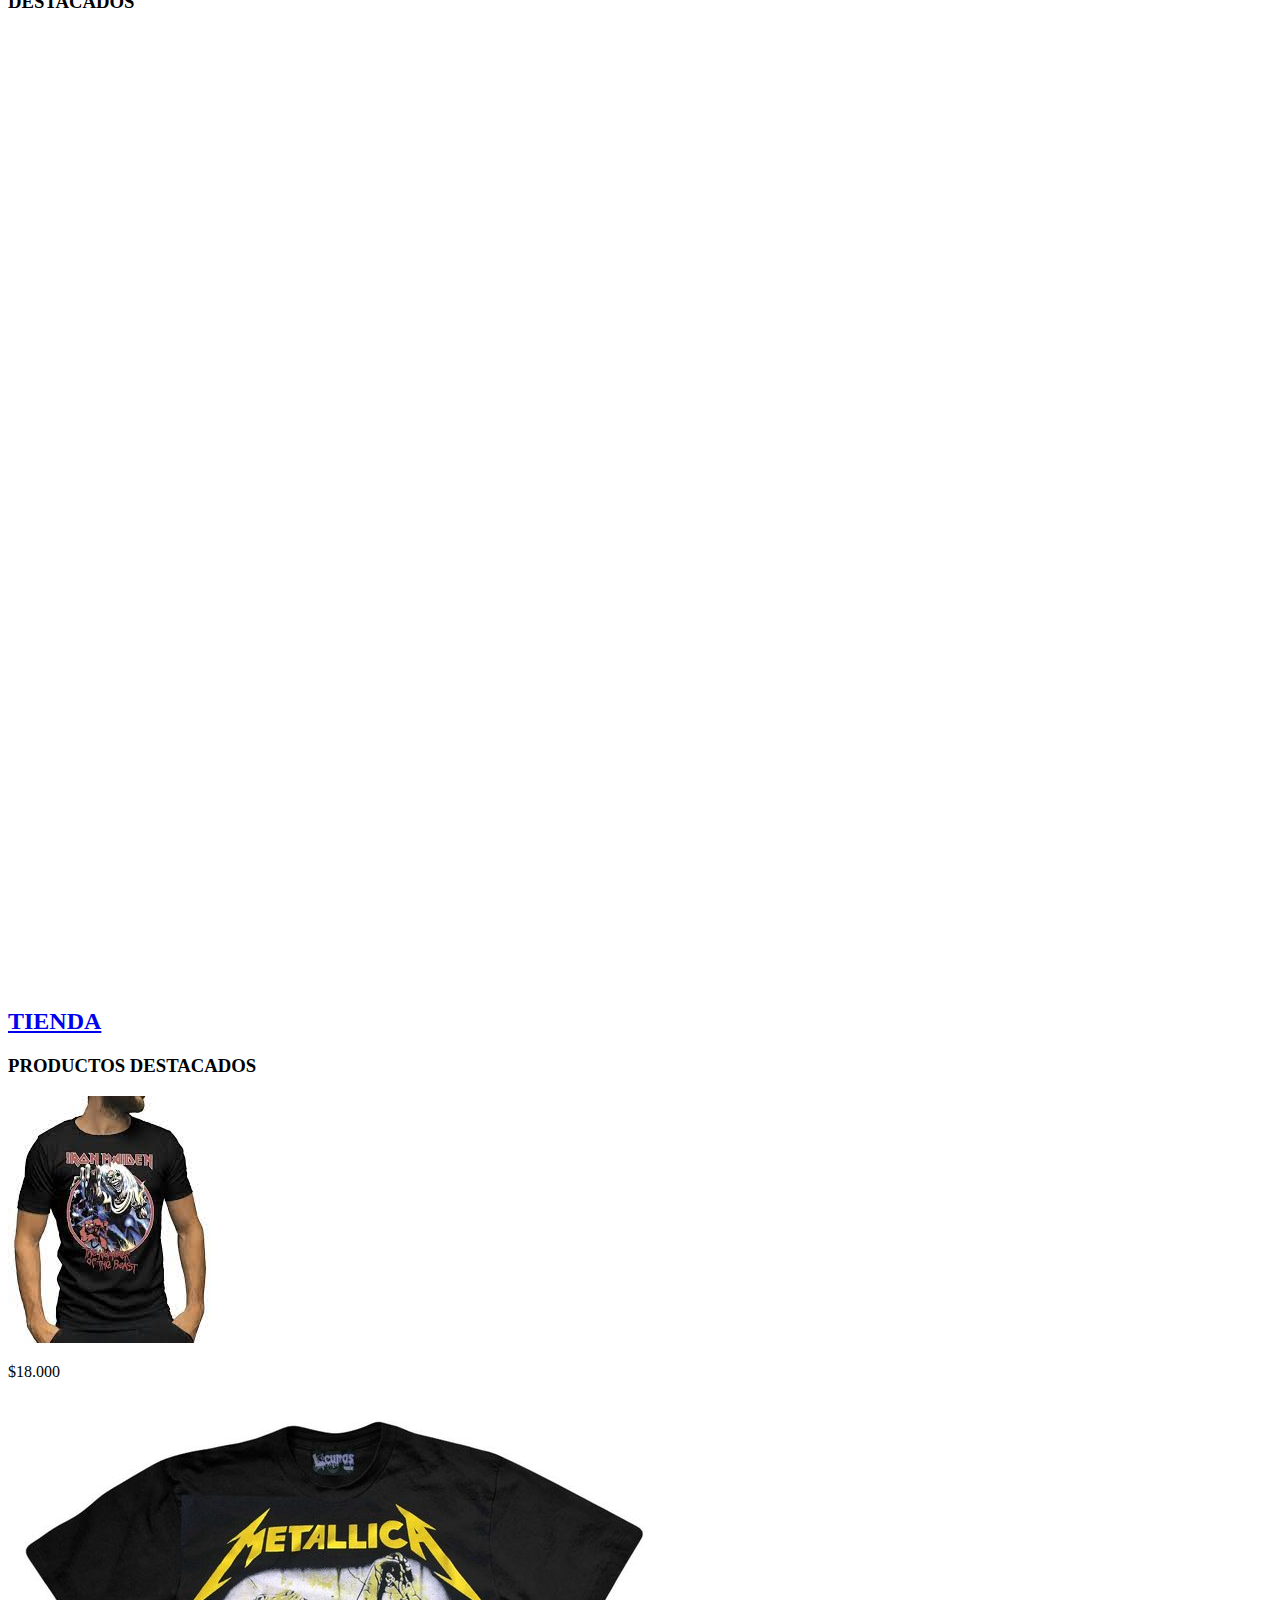
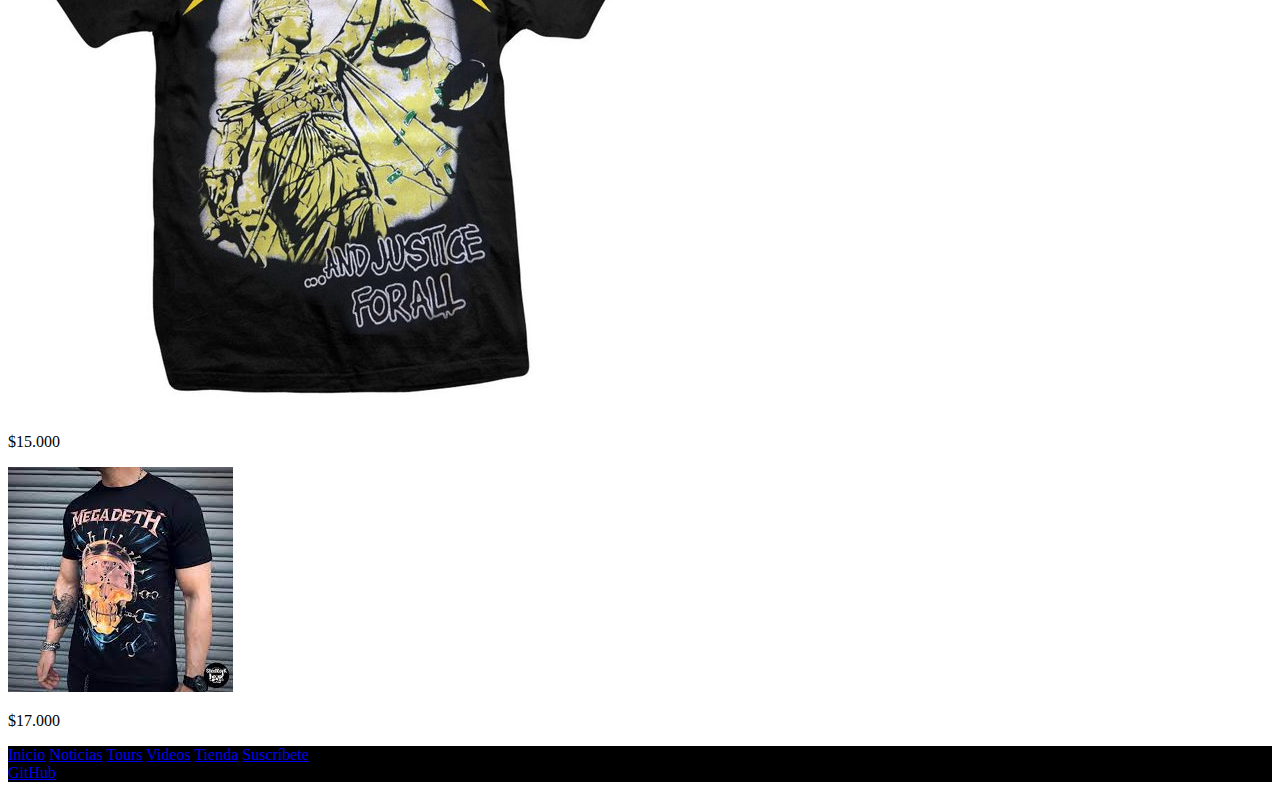
==== commit 48329ce4: "Modificaciones, extend, mixin, links parte superior" ====
--- a/index.html
+++ b/index.html
@@ -1,7 +1,7 @@
 <!DOCTYPE html>
 <html lang="en">
 
-<head>
+<head> 
     <meta charset="UTF-8">
     <meta name="viewport" content="width=device-width, initial-scale=1.0">
     <title>HAMMER-ON</title>
@@ -26,7 +26,7 @@
                             href="Enlaces/Videos.html">Videos</a></li>
                     <li style="display: inline-block; margin-right: 10px;"><a class="links"
                             href="Enlaces/Tienda.html">Tienda</a></li>
-                    <li style="display: inline-block;"><a class="links" href="Enlaces/Suscripcion.html">Suscríbete</a>
+                    <li style="display: inline-block;"><a class="links" href="../mi.repositorio/Enlaces/Suscripción.html">Suscríbete</a>
                     </li>
                 </ul>
             </div>
@@ -59,29 +59,27 @@
                         <img src="Fotos/783347-leiva-20-20iron-20maiden-0001_0.jpg" alt="Iron Maiden Gira Sudamericana">
                         <div class="carousel-caption d-none d-md-block">
 
-                            <p>Iron Maiden ha confirmado los primeros conciertos para el próximo año. .</p>
+                            <p> Iron Maiden ha confirmado los primeros conciertos para el próximo año. La legendaria
+                                banda británica de heavy metal, conocida por su icónico mascarón de proa Eddie y sus
+                                himnos atemporales</p>
                         </div>
                     </div>
                     <div class="carousel-item" data-bs-interval="2000">
                         <img src="Fotos/metallica.jpg" alt="Metallica">
                         <div class="carousel-caption d-none d-md-block">
-                            <h5>Noticia 2</h5>
-                            <p>Lorem ipsum dolor, sit amet consectetur adipisicing elit. Voluptatem at recusandae
-                                ratione architecto
-                                atque accusamus non molestiae quod neque blanditiis asperiores iure repellendus quo
-                                tempore,
-                                repellat molestias unde dolorum odit.</p>
+
+                            <p>La gira de Metallica en 2023 promete una experiencia única para los seguidores,
+                                ofreciendo un repertorio que abarca desde sus éxitos clásicos hasta sus más recientes
+                                creaciones. La banda, conocida por su poderosa presencia en el escenario y actuaciones
+                                intensas, se propone crear recuerdos inolvidables para sus devotos seguidores..</p>
                         </div>
                     </div>
                     <div class="carousel-item">
                         <img src="Fotos/megadeth.jpg" alt="Megadeth">
                         <div class="carousel-caption d-none d-md-block">
-                            <h5>TNoticia 3</h5>
-                            <p>Lorem ipsum dolor, sit amet consectetur adipisicing elit. Voluptatem at recusandae
-                                ratione architecto
-                                atque accusamus non molestiae quod neque blanditiis asperiores iure repellendus quo
-                                tempore,
-                                repellat molestias unde dolorum odit.</p>
+                            
+                            <p>El grupo agotó la venta de entradas para el concierto programado el 13 de abril de 2024. Megadeth
+                            suma una nueva fecha en Argentina, para el 14 de abril en el Movistar Arena en Buenos Aires.</p>
                         </div>
                     </div>
                 </div>
@@ -119,15 +117,15 @@
             </div>
             <div class="tour2">
                 <img src="Fotos/Metallica tour" alt="Gira Metallica">
-                <p>Lorem ipsum dolor sit amet consectetur, adipisicing elit. Assumenda quas sint adipisci, nisi
-                    reiciendis, animi modi dolores corporis accusamus culpa esse cum doloribus repudiandae, illum iusto
-                    suscipit quo tempore nesciunt!</p>
+                <p>La gira de Metallica en 2023 promete una experiencia única para los seguidores, ofreciendo un
+                    repertorio que abarca desde sus éxitos clásicos hasta sus más recientes creaciones. La banda,
+                    conocida por su poderosa presencia en el escenario y actuaciones intensas, se propone crear
+                    recuerdos inolvidables para sus devotos seguidores.</p>
             </div>
             <div class="tour3">
                 <img src="Fotos/megadeth tour.jpg" alt="Gira Megadeth">
-                <p>Lorem ipsum dolor sit amet consectetur adipisicing elit. Aperiam natus impedit earum magni, dolores
-                    repellendus vel labore unde sit officia. Quia doloribus quis quo voluptas, nostrum debitis nisi
-                    rerum nihil.</p>
+                <p>LEl grupo agotó la venta de entradas para el concierto programado el 13 de abril de 2024. Megadeth
+                    suma una nueva fecha en Argentina, para el 14 de abril en el Movistar Arena en Buenos Aires..</p>
             </div>
         </div>
 
@@ -149,10 +147,7 @@
                     title="YouTube Video Player" frameborder="0"
                     allow="accelerometer; autoplay; clipboard-write; encrypted-media; gyroscope; picture-in-picture; web-share"
                     allowfullscreen></iframe>
-                <p>Lorem ipsum dolor sit amet consectetur adipisicing elit. Totam adipisci necessitatibus sequi saepe
-                    repudiandae. Incidunt quas unde exercitationem sed aspernatur, magnam perferendis aliquid, atque
-                    voluptate
-                    magni repudiandae maxime laboriosam quam!</p>
+                
             </div>
 
 
@@ -162,10 +157,7 @@
                     title="YouTube video player" frameborder="0"
                     allow="accelerometer; autoplay; clipboard-write; encrypted-media; gyroscope; picture-in-picture; web-share"
                     allowfullscreen></iframe>
-                <p>Lorem ipsum dolor sit amet consectetur adipisicing elit. Totam adipisci necessitatibus sequi saepe
-                    repudiandae. Incidunt quas unde exercitationem sed aspernatur, magnam perferendis aliquid, atque
-                    voluptate
-                    magni repudiandae maxime laboriosam quam!</p>
+                
             </div>
 
             <div class="video3"><iframe width="560" height="315"
@@ -173,11 +165,7 @@
                     frameborder="0"
                     allow="accelerometer; autoplay; clipboard-write; encrypted-media; gyroscope; picture-in-picture; web-share"
                     allowfullscreen></iframe>
-                <p>Lorem ipsum dolor sit amet consectetur adipisicing elit. Maxime facere non dignissimos, impedit modi
-                    commodi
-                    odit, ratione doloribus assumenda provident dolorum quod sapiente voluptatum placeat doloremque.
-                    Quidem,
-                    quae! Asperiores, aliquam.</p>
+                
             </div>
         </div>
 
